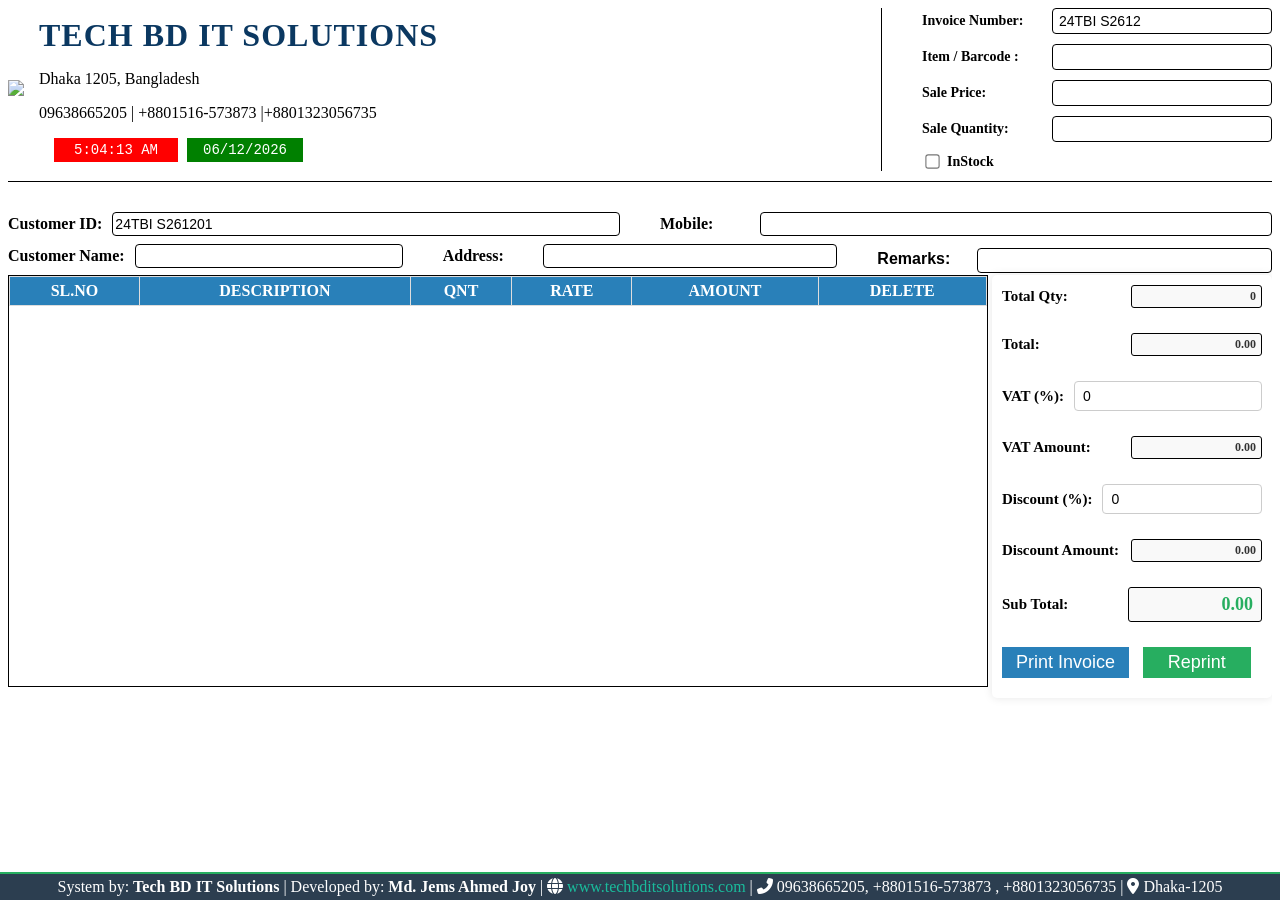
==== ColudPOS.html @ c6f478b1 "Update print statement from 'Hello' to 'Goodbye'" ====
<!DOCTYPE html>
<html lang="en">
<head>
<meta charset="UTF-8" />
<meta name="viewport" content="width=device-width, initial-scale=1" />
<title>Point of Sale</title>
<style>0
body {
  font-family: 'Segoe UI', Tahoma, Geneva, Verdana, sans-serif;
  margin: 20px 30px;
  background: #2980b;
  color: #2c3e50;
}
html, body {
  height: 100%;
  overflow: hidden; /* এটা যোগ করো */
}

  #header-section {
    display: flex;
    justify-content: space-between;
    border-bottom: 1px solid #000;
    padding-bottom:10px;
    margin-bottom: 30px;
  }
  /*  ✅⤵🔰Left: Company info  ✅⤵🔰*/

  #company-login {
  flex: 1 1 auto;
  display: flex;
  align-items: center;
  gap: 20px;
  font-family: 'Times New Roman', Arial, sans-serif;
  white-space: nowrap;
}

#company-login h2 {
  font-size: 32px;
  font-weight: 800;
  color: #0B3861; /* Dark blue tone */
  margin: 0 0 8px 0;
  text-transform: uppercase;
  letter-spacing: 1px;
}

#company-login .address {
  font-size: 18px;
  font-weight: 500;
  color: #2c3e50;
  margin-bottom: 6px;
}

#company-login .contacts {
  font-size: 16px;
  font-weight: 600;
  color: #2980b9;
}

/* ✅⤵🔰 Invoice Entry aligned right with label on left side  ✅⤵🔰*/

#invoice-entry {
  flex: 1 1 320px;
  max-width: 350px;
  font-size: 14px;
  padding-left: 40px; /* Pushes the section to the right */
  border-left: 1px solid #000;
}

.invoice-form-group {
  display: flex;
  align-items: center;
  margin-bottom: 10px;
}

.invoice-form-group label {
  min-width: 120px; /* Align labels */
  font-weight: 600;
  margin-right: 10px;
  white-space: nowrap;
}

.invoice-form-group input[type="text"],
.invoice-form-group input[type="number"] {
  flex: 1;
  padding:4px 6px;
  font-size: 14px;
  border-radius: 4px;
  border: 1px solid #000;
  box-sizing: border-box;
}

.invoice-checkbox {
  display: flex;
  align-items: center;
  margin-bottom: 0px;
  font-weight: 600;
}

.invoice-checkbox input[type="checkbox"] {
  margin-right: 8px;
  transform: scale(1.1);
  cursor: pointer;
}

  /*  ✅⤵🔰Main container changed to flex-direction: column ✅⤵🔰 */

  #main-content {
    display: flex;
    flex-direction: column; /* Change from row to column */
    gap: 30px;
  }

  /* ✅⤵🔰 Container for Products and Summary side by side ✅⤵🔰 */

  #products-summary {
    display: flex;
    gap: 4px;
  }

  /* ✅⤵🔰 Products Table styles ✅⤵🔰 */

  #product-table-section {
    flex: 1 1 500px;
    background: white;
    padding: 10px;
    box-shadow:20px rgba(0,0,0,0.1);
    border-radius: 5px;
  }
  #product-table-section h3 {
    margin-top: 0;
    color: #27ae60;
    margin-bottom: 15px;
  }
  table {
    width:100%;
    border-collapse: collapse;
  }
  table th, table td {
    border: 1px solid #ddd;
    padding: 8px;
    text-align: center;
  }
  table th {
    background: #2980b9;
    color: white;
    font-weight: 600;
  }
  .delete-btn {
    background: #e74c3c;
    color: white;
    border: none;
    padding: 5px 10px;
    border-radius: 3px;
    cursor: pointer;
  }
  .delete-btn:hover {
    background: #c0392b;
  }

  /* Summary Section */
#summary-section {
  flex: 1 1 200px;
  max-width: 260px;
  background: white;
  padding: 10px;
  box-shadow: 0 0 10px rgba(0,0,0,0.1);
  border-radius: 5px;
  font-size: 15px;
}

#summary-section h3 {
  margin-top: 0;
  color: #27ae60;
  margin-bottom: 20px;
  text-align: center;
}
footer {
  position: fixed;
  bottom: 0;
  left: 20px; /* বাম থেকে ২০ পিক্সেল দূরে */
  width: calc(100% - 40px); /* দুই পাশে মের্জিন রাখার জন্য */
  background: #eee;
  padding: 15px 20px;
  border-top: 10px solid #ccc;
  box-sizing: border-box;
  z-index: 1000;
  border-radius: 0px; /* চাইলে একটু rounded corner */
}

/* 🟩 Updated product-table-section with border like invoice box */
#product-table-section {
  flex: 1 1 500px;           /* ফ্লেক্স বেসিস এবং গ্রোউথ সেট */
  background-color: #fff;    /* হোয়াইট ব্যাকগ্রাউন্ড */
  padding: 0px;              /* প্যাডিং */
  border-radius: 0;          /* কোন রাউন্ডেড কর্নার নেই */
  border: 1px solid #000;    /* কালো বর্ডার */
  max-height: 410px;         /* ম্যাক্সিমাম হাইট ৪০০px */
  overflow-y: auto;          /* ভার্টিক্যাল স্ক্রল */
  position: relative;        /* পজিশন রিলেটিভ */
}

  #product-table-section thead th {
    position: sticky;
    top: 0;
    background-color: #2980b9;
    color: white;
    z-index: 1;
  }

  table {
    width: 100%;
    border-collapse: collapse;
  }

  table th, table td {
    border: 1px solid #ddd;
    padding: 5px;
    text-align: center;
  }


/* 🔹 Scroll Button Style */
#scrollButton {
  position: absolute;
  right: 5px;
  bottom: 5px;
  z-index: 5;
  background: #1abc9c;
  color: white;
  padding: 2px 4px;
  font-size: 12px;
  border: none;
  border-radius: 4px;
  cursor: pointer;
}

/*  ✅⤵🔰Label + value field inline like input ✅⤵🔰 */

.summary-row {
  display: flex;
  align-items: center;
  margin-bottom: 25px;
}

.summary-row label {
  flex: 1;
  font-weight: 600;
  margin-right: 10px;
  white-space: nowrap;
}

.summary-row .value-box {
  flex: 1;
  padding: 6px 8px;
  font-size: 14px;
  border-radius: 3px;
  border: 1px solid #000;
  background: #f9f9f9;
  text-align: right;
  font-weight: 600;
  color: #333;
}

.summary-row .value-box.total {
  font-size: 18px;
  color: #27ae60;
  font-weight: 700;
}

/* ✅⤵🔰 Inputs remain styled normally ✅⤵🔰 */

#summary-section input[type="number"] {
  width: 100%;
  padding: 6px 8px;
  font-size: 14px;
  border-radius: 4px;
  border: 1px solid #ccc;
  box-sizing: border-box;
}

</style>
</head>
<body>

<!-- ✅⤵🔰 Header Section: Company Info  ✅⤵🔰-->

<div id="header-section">

  <!--  ✅⤵🔰Left side: Company info  ✅⤵🔰-->

<div id="company-login" style="display: flex; align-items: center; gap: 15px;">
  
  <!--  ✅⤵🔰Logo Image  ✅⤵🔰-->
  <div id="company-logo">
    <img src="images/PosLogo.png" alt=" " style="height: 100px;">
  </div>

  <!--  ✅⤵🔰Company Info ✅⤵🔰 -->
  <div>
    <h2>TECH BD IT SOLUTIONS </h2>
    <p> Dhaka 1205, Bangladesh</p>
   <p> 09638665205 | +8801516-573873 |+8801323056735</p>
    

<!-- ✅  Date&Time ✅ -->

<span id="time" style="
  margin-left: 15px; 
  font-family: monospace; 
  font-size: 14px; 
  color: white; 
  background-color: red;
  padding: 4px 12px;
  border-radius: 0px;
  display: inline-block;
  min-width: 100px;
  text-align: center;
"></span>

<span id="date" style="
  margin-left: 5px; 
  font-family: monospace; 
  font-size: 14px; 
  color: white; 
  background-color: green;
  padding: 4px 8px;
  border-radius: 0px;
  display: inline-block;
  min-width: 100px;
  text-align: center;
"></span>

<!-- ✅ সময় ও তারিখ -->
<script>
  function updateClockDate() {
    const now = new Date();

    let hours = now.getHours();
    const minutes = now.getMinutes().toString().padStart(2, '0');
    const seconds = now.getSeconds().toString().padStart(2, '0');
    const ampm = hours >= 12 ? 'PM' : 'AM';

    hours = hours % 12;
    hours = hours ? hours : 12;

    const time = `${hours}:${minutes}:${seconds} ${ampm}`;
    const date = now.toLocaleDateString('en-GB');

    document.getElementById('time').textContent = time;
    document.getElementById('date').textContent = date;
  }

  setInterval(updateClockDate, 1000);
  updateClockDate();
</script>

</script>


  </div>
</div>

  <!--  ✅⤵🔰Right side: Invoice entry ✅⤵🔰 -->

<div id="invoice-entry">
  <div class="invoice-form-group">
    <label for="invoiceNumber">Invoice Number:</label>
    <input type="text" id="invoiceNumber" placeholder=" " />
  </div>

  <div class="invoice-form-group">
    <label for="itemBarcode">Item / Barcode :</label>
    <input type="text" id="itemBarcode" placeholder=" " />
  </div>

  <div class="invoice-form-group">
    <label for="salePrice">Sale Price:</label>
    <input type="number" id="salePrice" placeholder=" " min="0" step="0.01" />
  </div>

  <div class="invoice-form-group">
    <label for="saleQty">Sale Quantity:</label>
    <input type="number" id="saleQty" placeholder=" " min="1" step="1" />
  </div>
 <div class="invoice-checkbox">
  <input type="checkbox" id="InStock" />
    <label for="InStock">InStock </label>
  </div>
</div>
</div>

  <style>

  /*  ✅⤵🔰Container styling ✅⤵🔰 */
  #customer-info {
    max-width: 100%;
    background: white;
    padding: 20px;
    box-shadow: 0 0 10px rgba(0,0,0,0.1);
    border-radius: 5px;
    font-size: 14px;
  }

  #customer-info h3 {
    margin-top: 0;
    color: #27ae60;
    margin-bottom: 10px;
  }

  /*  ✅⤵🔰Row containing two fields ✅⤵🔰 */
  .customer-row {
    display: flex;
    gap: 40px;
    margin-bottom:2px;
  }

  /*  ✅⤵🔰Label + input side-by-side ✅⤵🔰 */
  .form-group-horizontal {
    display: flex;
    align-items: center;
    flex: 1;
  }

  .form-group-horizontal label {
    white-space: nowrap;
    margin-right: 10px;
    min-width: 90px; /* Adjust label width as needed */
    font-weight: 600;
  }

  .form-group-horizontal input[type="text"] {
    flex: 1;
    padding: 3px 2px;
    font-size: 14px;
    border-radius: 4px;
    border: 1px solid #000;
    box-sizing: border-box;
  }
</style>

  <div class="customer-row">
    <div class="form-group-horizontal">
      <label for="customerId">Customer ID:</label>
      <input type="text" id="customerId" placeholder="" />
    </div>
    <div class="form-group-horizontal">
      <label for="customerMobile">Mobile:</label>
      <input type="text" id="customerMobile" placeholder="" />
    </div>
  </div>

  <div class="customer-row">
    <div class="form-group-horizontal">
      <label for="customerName">Customer Name:</label>
      <input type="text" id="customerName" placeholder="" />
    </div>
    <div class="form-group-horizontal">
      <label for="customerAddress">Address:</label>
      <input type="text" id="customerAddress" placeholder="" />
    </div>

<!-- Remarks Input Box: Single Line Fixed -->

<div class="form-group-horizontal" style="margin-top: 10px; font-family: Arial, sans-serif;">
  <label for="remarks" style="display: block; font-weight: bold; margin-bottom: 3px;">Remarks:</label>
  <textarea 
    id="remarks" 
    rows="1" 
    placeholder=" " 
    style="width: 100%; 
           height: 25px; /* single line height */
           padding: 4px; 
           font-size: 15px; 
           border: 1px solid #000; 
           border-radius: 4px; 
           box-sizing: border-box; 
           resize: none; 
           overflow: hidden;"> 
  </textarea>
</div>
  </div>
    </div>
  </div>
</div>

  <!-- ✅⤵🔰 Container for Products and Summary side by side ✅⤵🔰 -->

  <div id="products-summary">
<!-- Products Table --> <div id="product-table-section">
      <table id="productTable">
        <thead>
          <tr>
            <th>SL.NO</th>
            <th>DESCRIPTION</th>
             <th>QNT</th>
            <th>RATE</th>
            <th>AMOUNT</th>
            <th>DELETE</th>
          </tr>
        </thead>
        <tbody>
          <!-- Product rows will be inserted here -->
        </tbody>
      </table>
    </div>

<!--  ✅⤵🔰Summary Section  ✅⤵🔰-->

<div id="summary-section">

  <div class="summary-row">
    <label>Total Qty:</label>
    <div id="totalQty" class="value-box small">0</div>
  </div>

  <div class="summary-row">
    <label>Total:</label>
    <div id="totalAmount" class="value-box small">0.00</div>
  </div>

  <div class="summary-row">
    <label for="vatInput">VAT (%):</label>
    <input type="number" id="vatInput" min="0" max="100" step="0.01" value="0" />
  </div>

  <div class="summary-row">
    <label>VAT Amount:</label>
    <div id="vatAmount" class="value-box small">0.00</div>
  </div>

  <div class="summary-row">
    <label for="discountPercent">Discount (%):</label>
    <input type="number" id="discountPercent" min="0" max="100" step="0.01" value="0" />
  </div>

  <div class="summary-row">
    <label>Discount Amount:</label>
    <div id="discountAmount" class="value-box small">0.00</div>
  </div>

  <div class="summary-row">
    <label>Sub Total:</label>
    <div id="SubTotal" class="value-box total">0.00</div>
  </div>


<!--  ✅⤵🔰InvoicePrint Section & Payment Method section ✅⤵🔰-->
<!--  ✅⤵🔰InvoicePrint Section & Payment Method section ✅⤵🔰-->

<button onclick="openPaymentPopup()" style="
    background: #2980b9;
    color: white;
    padding: 5px 14px;
    border: none;
    border-radius: 0px;
    font-size: 18px;
    cursor: pointer;
    margin-right: 10px;
  ">Print Invoice</button>

<script>

function openPaymentPopup() {
 const width = 560;
  const height = 480;
  const left = (screen.width / 2) - (width / 2);
  const top = (screen.height / 2) - (height / 2);
  const options = `width=${width},height=${height},top=${top},left=${left},resizable=no,scrollbars=no`;

  const totalAmount = document.getElementById('SubTotal')?.textContent.trim() || '0.00';

  const paymentOptions = [
    'Cash', 'BKash', 'Nagad', 'Rocket', 'Card',
    'Dutch-Bangla Bank', 'BRAC Bank', 'Islami Bank', 'City Bank', 'Standard Chartered Bank', 'DUE'
  ];

  const optionsHtml = paymentOptions.map(opt => `<div class="option" data-value="${opt}">${opt}</div>`).join('');

  const popupContent = `
    <html>
      <head>
        <meta charset="utf-8"/>
        <title>Payment Method</title>
        <style>
          body {
            font-family: 'Times New Roman', Times, serif;
            padding: 30px;
            text-align: center;
            background: #f9f9f9;
          }
          h3 {
            font-family: 'Times New Roman', Times, serif;
            font-size: 34px;
            font-weight: 900;
            color: #B22222;
            text-transform: uppercase;
            margin-bottom: 18px;
            letter-spacing: 1px;
          }
          .label {
            display: block;
            text-align: left;
            width: 90%;
            margin: 10px auto 5px;
            font-weight: bold;
            font-family: 'Times New Roman', Times, serif;
          }

          .custom-select {
            position: relative;
            width: 90%;
            margin: 0 auto 12px;
            user-select: none;
            font-size: 20px;
          }
          .select-trigger {
            background: #fff;
            border: 1px solid #ccc;
            border-radius: 5px;
            padding: 12px 14px;
            text-align: left;
            cursor: pointer;
            display: flex;
            justify-content: space-between;
            align-items: center;
            font-family: 'Times New Roman', Times, serif;
          }
          .select-trigger .placeholder {
            color: #666;
          }
          .select-arrow {
            margin-left: 10px;
            transition: transform .2s ease;
          }
          .custom-select.open .select-arrow {
            transform: rotate(180deg);
          }
          .options {
            position: absolute;
            left: 0;
            right: 0;
            top: calc(100% + 6px);
            background: #fff;
            border: 1px solid #ccc;
            border-radius: 5px;
            max-height: 180px;
            overflow-y: auto;
            box-shadow: 0 6px 18px rgba(0,0,0,0.1);
            z-index: 9999;
          }
          .option {
            padding: 10px 12px;
            cursor: pointer;
            text-align: left;
          }
          .option:hover {
            background: #f0f0f0;
          }

          input[type="text"], input[type="number"] {
            width: 90%;
            padding: 10px;
            font-size: 20px;
            margin-bottom: 12px;
            border: 1px solid #ccc;
            border-radius: 5px;
            font-family: 'Times New Roman', Times, serif;
          }

          button {
            background: #2c3e50;
            color: white;
            padding: 10px 25px;
            border: none;
            border-radius: 4px;
            font-size: 22px;
            cursor: pointer;
            transition: background 0.3s ease;
            font-family: 'Times New Roman', Times, serif;
          }
          button:hover {
            background: #34495e;
          }

          p.amount {
            font-size: 22px;
            margin-bottom: 12px;
          }
        </style>
      </head>
      <body>

        <h3>Payment Method</h3>
        <p class="amount"><strong>Invoice Amount:</strong> ${totalAmount}৳</p>
        <label class="label" for="paymentSelect">Payment Type</label>

        <div class="custom-select" id="customSelect">
          <div class="select-trigger" id="selectTrigger" tabindex="0" aria-haspopup="listbox" aria-expanded="false">
            <span class="placeholder">-- Select Payment Method --</span>
            <span class="select-arrow">▾</span>
          </div>
          <div class="options" id="optionsList" role="listbox" aria-hidden="true" style="display:none;">
            ${optionsHtml}
          </div>
        </div>

        <input type="hidden" id="paymentSelectValue" value="">

        <label class="label" for="cardNumber">Card Number</label>
        <input type="text" id="cardNumber" placeholder="Enter card number" maxlength="20" />

        <label class="label" for="manualAmount">Amount</label>
        <input type="number" id="manualAmount" placeholder="Enter amount" min="0" />

        <br/>
        <button onclick="confirmPayment()">OK</button>

        <script>
          (function(){
            const custom = document.getElementById('customSelect');
            const trigger = document.getElementById('selectTrigger');
            const optionsList = document.getElementById('optionsList');
            const hidden = document.getElementById('paymentSelectValue');

            function openSelect() {
              custom.classList.add('open');
              optionsList.style.display = 'block';
              optionsList.setAttribute('aria-hidden','false');
              trigger.setAttribute('aria-expanded','true');
            }
            function closeSelect() {
              custom.classList.remove('open');
              optionsList.style.display = 'none';
              optionsList.setAttribute('aria-hidden','true');
              trigger.setAttribute('aria-expanded','false');
            }

            trigger.addEventListener('click', (e) => {
              e.stopPropagation();
              if (custom.classList.contains('open')) closeSelect();
              else openSelect();
            });

            trigger.addEventListener('keydown', (e) => {
              if (e.key === 'Enter' || e.key === ' ') {
                e.preventDefault();
                if (custom.classList.contains('open')) closeSelect();
                else openSelect();
              } else if (e.key === 'Escape') {
                closeSelect();
              }
            });

            optionsList.addEventListener('click', function(e) {
              const opt = e.target.closest('.option');
              if (!opt) return;
              const val = opt.dataset.value;
              hidden.value = val;
              trigger.querySelector('.placeholder').textContent = val;
              closeSelect();
            });

            document.addEventListener('click', function(e) {
              if (!custom.contains(e.target)) {
                closeSelect();
              }
            });

            document.addEventListener('keydown', function(e) {
              if (e.key === 'Tab') {
                setTimeout(() => {
                  const active = document.activeElement;
                  if (!custom.contains(active)) {
                    closeSelect();
                  }
                }, 10);
              }
            });
          })();

          function confirmPayment() {
            const payment = document.getElementById('paymentSelectValue').value;
            const cardNumber = document.getElementById('cardNumber').value.trim();
            const manualAmount = document.getElementById('manualAmount').value.trim();

            if (!payment) {
              alert('Please select a payment method!');
              return;
            }

            if (window.opener && typeof window.opener.printInvoice === 'function') {
              window.opener.printInvoice(payment, cardNumber, manualAmount);
            } else {
              console.warn('Opener printInvoice function not found.');
            }
            window.close();
          }
        <\/script>
      </body>
    </html>
  `;

  const popup = window.open('', '', options);
  if (popup) {
    popup.document.open();
    popup.document.write(popupContent);
    popup.document.close();
  } else {
    alert('Popup blocked! Please allow popups for this site.');
  }
}

function printInvoice(paymentMethod, cardNumber, manualAmount) {
  const width = 600;
  const height = 700;
  const left = (screen.width / 2) - (width / 2);
  const top = (screen.height / 2) - (height / 2);
  const options = `width=${width},height=${height},top=${top},left=${left},resizable=yes,scrollbars=yes`;

  // ✅ Invoice & Customer Info
  const invoiceNumber = document.getElementById('invoiceNumber').value.trim() || 'N/A';
  const customerName = document.getElementById('customerName').value.trim() || '';
  const customerMobile = document.getElementById('customerMobile').value.trim() || '';
  const customerAddress = document.getElementById('customerAddress').value.trim() || '';

// ✅ Product Table Data with SL. NO
const rowsData = [];
const tableRows = document.querySelectorAll('#productTable tbody tr');

tableRows.forEach(row => {
  const description = row.querySelector('.description').textContent;
  const qty = row.querySelector('.qty').textContent;
  const rate = row.querySelector('.rate').textContent;
  const amount = row.querySelector('.amount').textContent;
  rowsData.push({ description, qty, rate, amount });
});

const rowsHTML = rowsData.map((r, index) => `
  <tr>
    <td>${index + 1}</td> <!-- SL. NO -->
    <td>${r.description}</td>
    <td>${r.qty}</td>
    <td>${r.rate}</td>
    <td>${r.amount}</td>
  </tr>
`).join('');


  // ✅ Summary Section Data
  const totalQty = document.getElementById('totalQty').textContent;
  const totalAmount = document.getElementById('totalAmount').textContent;
  const vatPercent = document.getElementById('vatInput').value || 0;
  const vatAmount = document.getElementById('vatAmount').textContent;
  const discountPercent = document.getElementById('discountPercent').value || 0;
  const discountAmount = document.getElementById('discountAmount').textContent;
  const subTotal = document.getElementById('SubTotal').textContent;

<!--  ✅⤵🔰InvoicePrint Section  ✅⤵🔰-->
  // ✅ HTML Template for Print Popup

  const invoiceContent = `
    <html>
      <head>
        <title>Invoice</title>
        <style>
        
/* 📝 Base Layout */

body {
  font-family: 'Times New Roman', Times, serif;
  padding: 20px;
  margin: 0;
}

.header {
  display: flex;
  justify-content: space-between;
  align-items: center;
  margin-bottom: 20px;
}

.header img {
  height: 100px;
}

table {
  width: 100%;
  border-collapse: collapse;
  margin-top: 0px;
}

table, th, td {
  border: 1px solid #333;
}

th, td {
  padding: 6px;
  text-align: center;
  font-size: 14px;
}

.summary {
  text-align: right;
  margin-top: 0px;
  font-size: 14px;
}
.summary p {
  margin: 3px 0;
}

.customer-info {
  margin-top: 10px;
  font-size: 14px;
}

/*  ✅⤵🔰 🧾POS Print Pages Styling  ✅⤵🔰 */

@media print {
  @page {
    size: auto;       /* A4 বা thermal printer — যা আছে সেটাই ব্যবহার করবে */
    margin: 5mm;      /* thermal printer এর জন্য margin ছোট */
  }
@media print and (max-width: 80mm) {
  .header-80mm {
    display: block !important;
  }
  .header-a4 {
    display: none !important;
  }
}

  html, body {
    width: auto;
    height: auto;
    margin: 0;
    padding: 0;
  }

  table {
    table-layout: auto;
    width: 100%;
    page-break-inside: avoid;
  }

  tr, td, th {
    page-break-inside: avoid;
    page-break-after: auto;
    white-space: normal;
    word-break: none;
  }

  table, th, td {
    font-size: 10px;
    padding: 0px;
  }

  .header img {
    height: 100px;
  }

  .customer-info, .payment-info, .summary {
    font-size: 12px;
  }
}

/*  ✅⤵🔰 🧾A4 Pages Styling  ✅⤵🔰 */

/* ✅ A4 print */
@media print and (min-width: 500px) {
  @page {
    size: A4;
    margin: 15mm;
  }

  html, body {
    width: auto;
    height: auto;
    margin: 0;
    padding: 0;
  }

  body {
    display: flex;
    flex-direction: column;
    min-height: 100vh; /* Footer সবসময় নিচে */
  }

  table {
    table-layout: auto;
    width: 100%;
    page-break-inside: avoid;
  }

  tr, td, th {
    page-break-inside: avoid;
    page-break-after: auto;
    white-space: normal;
    word-break: break-word;
  }

  .summary {
    margin-top: auto; /* Footer এর আগে সব content push */
  }

  .footer {
    margin-top: auto;
    border-top: 1px solid #000;
    font-size: 14px;
    text-align: center;
  }
}

/* ✅ 80mm thermal print - কোনো flex, natural flow */
@media print and (max-width: 500px) {
  body {
    display: block;
    min-height: auto;
  }

  .summary {
    margin-top: 0;
  }

  .footer {
    margin-top: 8px;
    font-size: 12px;
    border-top: 1px solid #000;
  }

  table {
    table-layout: auto;
    width: 100%;
  }
}


</style>
      </head>
      <body>

<!-- 🟦 A4 Header Version -->
<div class="header-a4" style="
  display: flex;
  justify-content: space-between;
  align-items: center;
  border-bottom: 2px solid #000;
  padding-bottom: 10px;
  margin-bottom: 15px;
">
  <!-- Company Info -->
  <div style="flex: 1;">
    <h2 style="margin: 0; font-size: 22px; font-weight: 800; color: #000;">
      TECH BD IT SOLUTIONS
    </h2>
    <p style="margin: 2px 0; font-size: 14px;">Elephant Road, Dhaka, Bangladesh</p>
    <p style="margin: 2px 0; font-size: 14px;">
     Call:  09638665205 | +8801516-573873 | +8801323056735
    </p>
    <p style="margin: 2px 0; font-size: 14px;">
      Web: www-tbdits.github.io/techbditsolutions.com
    </p>
    <p style="margin: 2px 0; font-size: 14px;">
      Email: info.techbditsolutions@gmail.com
    </p>
  </div>
  <!-- Logo -->
  <div style="text-align: right;">
    <img src="images/PosLogo.png" alt="Company Logo" style="height: 100px;">
  </div>
</div>


<!-- 🟨 80mm Header Version -->
<div class="header-80mm" style="
  text-align: center;
  font-family: 'Times New Roman', serif;
  margin-bottom: 8px;
  border-bottom: 1px solid #000;
  padding-bottom: 4px;
  display: none;
">
  <div style="margin-bottom: 4px;">
    <img src="images/PosLogo.png" alt="Logo" style="height: 60px;">
  </div>
  <div style="font-size: 12px; line-height: 1.2;">
    <strong style="font-size: 14px;">TECH BD IT SOLUTIONS</strong><br>
    Elephant Road, Dhaka, Bangladesh<br>
    Call: 09638665205, +8801516-573873 +8801323056735<br>
      Web: www-tbdits.github.io/techbditsolutions.com Email: info.techbditsolutions@gmail.com<br>

  </div>
</div>

     <!--  ✅⤵🔰Print Invoice No and Date& time  ✅⤵🔰-->   

    <div class="invoice-info">
  <p class="invoice-number">
    <strong>Invoice No:</strong> ${invoiceNumber}
  </p>
  <p class="invoice-date">
    <strong>Invoice Date:</strong> ${new Date().toLocaleDateString('en-GB')} ${new Date().toLocaleTimeString('en-GB', { hour12: false })}
  </p>
</div>

<style>
  .invoice-info p {
    margin: 0;
    font-family: 'Times New Roman', Times, serif;
    font-size: 14px;
    font-weight: bold;
  }

  /* 80mm thermal printer: এক লাইনে nicely aligned */
  @media print and (max-width: 80mm) {
    .invoice-info {
      display: flex;
      justify-content: space-between; /* বাম-ডান alignment */
      align-items: center;
      width: 100%;
    }
    .invoice-info p {
      display: inline-block;
      margin: 0;
    }
  }
</style>


        <!-- ✅⤵🔰Customer & Payment Info: Side by Side✅⤵🔰 -->
<div class="invoice-info">
  <!-- Left: Customer Info -->
  <div class="customer-info">
    <h3>INVOICE TO:</h3>
    <p><strong>Name:</strong> ${customerName}</p>
    <p><strong>Mobile:</strong> ${customerMobile}</p>
    <p><strong>Address:</strong> ${customerAddress}</p>
  </div>

  <!-- Right: Payment Info -->
  <div class="payment-info">
    <h3>PAYMENT INFORMATION</h3>
    <p>Mohammad Jems Ahmed </p>
    <p>Tech BD IT Solutions</p>
    <p><strong>Account:</strong> ${paymentMethod}</p>
  </div>
</div>

<style>
.invoice-info {
  display: flex;
  justify-content: space-between;
  flex-wrap: nowrap;
  margin-top: 0px;
}

.customer-info, .payment-info {
  flex: 1;
  min-width: 0;
}

.payment-info {
  text-align: right;
}

/* A4 প্রিন্ট */
@media print and (min-width: 500px) {
  .invoice-info {
    flex-direction: row;
  }
  .payment-info {
    font-size: 14px; /* normal font */
  }
}

/* 80mm প্রিন্ট */
@media print and (max-width: 500px) {
  .invoice-info {
    flex-direction: row;
  }
  .customer-info {
    width: 60%;
  }
  .payment-info {
    width: 40%;
    text-align: right;
    font-size: 10px; /* ছোট font 80mm এর জন্য */
  }
}
</style>


        <!-- ✅⤵🔰Product Table ✅⤵🔰-->
        <table>
          <thead>
            <tr>
              <th>Sl.No</th>
              <th>Description</th>
              <th>Qnt</th>
              <th>Rate</th>
              <th>Amount</th>
            </tr>
          </thead>
          <tbody>
            ${rowsHTML}
          </tbody>
        </table>

        <!-- ✅⤵🔰Summary Block ✅⤵🔰-->
        <div class="summary">
          <p><strong>Total Qty:</strong> ${totalQty}</p>
          <p><strong>Total:</strong> ${totalAmount}৳</p>
          <p><strong>VAT (%):</strong> ${vatPercent}%</p>
          <p><strong>VAT Amount:</strong> ${vatAmount}৳</p>
          <p><strong>Discount (%):</strong> ${discountPercent}%</p>
          <p><strong>Discount Amount:</strong> ${discountAmount}৳</p>
          <hr>
          <p style="font-size: 16px;"><strong>Sub Total:</strong> ${subTotal}৳</p>
        </div>

       <!-- ✅⤵🔰Payment Info ✅⤵🔰-->

<div style="margin-top: 0px; font-size: 14px; padding: 0px; border: 0px solid; border-radius: 8px;">
  ${
    (document.getElementById('remarks')?.value.trim() || '') 
      ? `<p style="font-weight: bold; color: #000;">Remarks: ${document.getElementById('remarks').value}</p>` 
      : ''
  }
  ${
    paymentMethod || cardNumber || manualAmount
      ? `<p><strong>Payment Info:</strong> ${paymentMethod || ''}</p>
         ${cardNumber ? `<p><strong>Card No:</strong> ${cardNumber}</p>` : ''}
         ${manualAmount ? `<p><strong>Amount Paid:</strong> ৳${manualAmount}</p>` : ''}
         <p style="color: black; font-weight: bold; margin-top: 5px;">
           ${
             paymentMethod === 'DUE' 
             ? 'Payment is pending.' 
             : 'Payment has been received.'
           }
         </p>

         <!-- ✅ Thank You + Signature এক লাইনে -->
         <div class="thank-signature-line" style="display: flex; justify-content: space-between; align-items: center; margin-top: 8px;">
            <p style="color: black; font-weight: bold; margin: 0;">
              Thank you For Service with Tech bd it Solutions.  
            </p>
            <div class="signature-block" style="text-align: center; width: 180px; margin-left: 10px;">
              <div style="border-top: 1px solid #000; width: 100%; margin-bottom: 5px;"></div>
              <p style="margin: 0; font-weight: bold; font-size: 13px;">Authorized Signature</p>
            </div>
         </div>`
      : `<p style="color: #000;"><strong>No Payment Info Provided</strong></p>`
  }
</div>

<style>
  /* ✅ 80mm Thermal Print এ Signature ব্লক লুকাবে */
  @media print and (max-width: 80mm) {
    .signature-block {
      display: none !important;
    }
    .thank-signature-line {
      justify-content: center !important; /* Signature না থাকলে Thank you center এ যাবে */
    }
  }
</style>

<!-- Footer: Single Line Company Info --> 
<div style="margin-top: 8px; padding-top: 10px; border-top: 1px solid #000; font-size: 16px; text-align: center; color: #000000; font-family: 'Times New Roman', Times, serif; font-weight: bold;">
  <p style="margin: 0; font-weight: bold;">
    System By: Tech bd it solutions | Phone: 09638665205  +8801516-573873 | +8801323056735 | Email: info.techbditsolutions@gmail.com | www-tbdits.github.io/techbditsolutions.com | Elephant Road, Dhaka, Bangladesh.
  </p>
</div>

<script>
          window.onload = function() { window.print(); }
        <\/script>
      </body>
    </html>
  `;

const printWindow = window.open('', '', options);
if (printWindow) {
  printWindow.document.open();
  printWindow.document.write(invoiceContent);
  printWindow.document.close();
  printWindow.focus();

  let printConfirmed = false;

  // print event
  printWindow.onafterprint = function() {
    if (printConfirmed) {
      printWindow.close();
      window.location.reload(); // শুধু print confirm হলে
    } else {
      printWindow.close(); // cancel করলে close হবে
    }
  };

  // wait for images to load before print
  printWindow.onload = function() {
    setTimeout(() => {
      printConfirmed = true;
      printWindow.print();
    }, 300); // 0 থেকে 300ms delay করলে image load হয়ে যাবে
  };

} else {
  alert('Popup blocked! Please allow popups for this site.');
}


}
</script>

<!--  ✅⤵🔰Reprint Section  ✅⤵🔰-->

<button onclick="reprintInvoice()" style="
    background: #27ae60;
    color: white;
    padding: 5px 14px;
    border: none;
    border-radius: 0px;
    font-size: 18px;
    cursor: pointer;
    width: 108px;             /* বাটন বড় করা */
    text-align: center;         /* টেক্সট center হবে */
    margin-bottom: 10px;      /* নিচে spacing */
  "> Reprint</button>
</div>

<style>
  /* ছোট করে দেওয়া value-box */
  .value-box.small {
    font-size: 12px;
    padding: 3px 5px;
    min-width: 60px;
  }

  /* summary-section h3 */
  #summary-section h3 {
    margin-bottom: 15px;
    text-align: center;
    font-weight: 600;
    color: #27ae60;
  }
</style>

<script>
  function reprintInvoice() {
    alert("Reprint feature is under development, or you can load last invoice from local storage.");
    // ভবিষ্যতে এখানে localStorage থেকে আগের ইনভয়েস ডেটা নিয়ে প্রিন্ট ফাংশন তৈরি করতে পারেন।
    // অথবা ব্যাকএন্ড থেকে ডেটা নিয়ে এসে শো করিয়ে প্রিন্ট করতে পারেন।
  }
</script>

<script>
// 🔸 Scroll to bottom of product table
function scrollToBottom() {
  const section = document.getElementById('product-table-section');
  section.scrollTop = section.scrollHeight;
}



// ✅ Update inside add-row function
function addRowToTable(description, rate, qty) {
  const amount = rate * qty;
  const tr = document.createElement('tr');
  const slNo = productTableBody.children.length + 1;

  tr.innerHTML = `
    <td>${slNo}</td>
    <td class="description">${description}</td>
    <td class="qty">${qty}</td>
    <td class="rate">${rate.toFixed(2)}</td>
    <td class="amount">${amount.toFixed(2)}</td>
    <td><button class="delete-btn">Delete</button></td>
  `;
  productTableBody.appendChild(tr);
  tr.querySelector('.delete-btn').addEventListener('click', function (e) {
    deleteRow(e);
    updateRowCount(); // ✅ Update count after delete
  });

  updateSummary();
  updateRowCount(); // ✅ Update count after add
}

  // Get references
  const itemBarcodeInput = document.getElementById('itemBarcode');
  const salePriceInput = document.getElementById('salePrice');
  const saleQtyInput = document.getElementById('saleQty');
  const invoiceNumberInput = document.getElementById('invoiceNumber');
  const productTableBody = document.querySelector('#productTable tbody');

  const totalQtyElem = document.getElementById('totalQty');
  const totalAmountElem = document.getElementById('totalAmount');
  const vatPercentInput = document.getElementById('vatInput');
  const vatAmountElem = document.getElementById('vatAmount');
  const discountPercentInput = document.getElementById('discountPercent');
  const discountAmountElem = document.getElementById('discountAmount');
  const subTotalElem = document.getElementById('SubTotal');

<!--  ✅⤵🔰Auto-generate Invoice Number (Random + Timestamp  ✅⤵🔰-->
<!--  ✅⤵🔰Auto-generate Invoice Number (Random + Timestamp  ✅⤵🔰-->

function generateInvoiceNumber() {
  const now = new Date();
  const yearShort = String(now.getFullYear()).slice(-2); // last 2 digits of year
  const month = String(now.getMonth() + 1).padStart(2, '0'); // current month 01-12
  const invoiceNumberInput = document.getElementById('invoiceNumber');

  // Custom Format: 24INV<YY>T BIS<MM>
  const inv = `24TBI S${yearShort}${month}`;

  invoiceNumberInput.value = inv;
}

// Run on page load
generateInvoiceNumber();

<!--  ✅⤵🔰Auto-generate CustomerID  ✅⤵🔰-->

   function generateCustomerID() {
    const prefix = "24TBI S";

    const now = new Date();
    const yearShort = String(now.getFullYear()).slice(2); // 2025 → 25
    const month = String(now.getMonth() + 1).padStart(2, "0"); // 1 → 01

    // 🔥 Auto Increase 2-digit number (local storage)
    let serial = localStorage.getItem("tbiSerial");

    if (!serial) {
      serial = 1;
    } else {
      serial = parseInt(serial) + 1;
    }

    localStorage.setItem("tbiSerial", serial);
    const serial2digit = String(serial).padStart(2, "0");
    const finalID = `${prefix}${yearShort}${month}${serial2digit}`;
    document.getElementById("customerId").value = finalID;
  }

  generateCustomerID();


  // ✅ Update Summary: Qty, Amount
  function updateSummary() {
    let totalQty = 0;
    let totalAmount = 0;

    productTableBody.querySelectorAll('tr').forEach(row => {
      const qty = parseFloat(row.querySelector('.qty').textContent) || 0;
      const amount = parseFloat(row.querySelector('.amount').textContent) || 0;
      totalQty += qty;
      totalAmount += amount;
    });

    totalQtyElem.textContent = totalQty;
    totalAmountElem.textContent = totalAmount.toFixed(2);
    updateDiscountAndSubTotal();
  }

  // ✅ Update VAT, Discount and Subtotal
  function updateDiscountAndSubTotal() {
    const total = parseFloat(totalAmountElem.textContent) || 0;
    const vatPercent = parseFloat(vatPercentInput.value) || 0;
    const vatAmount = (total * vatPercent) / 100;
    const discountPercent = parseFloat(discountPercentInput.value) || 0;
    const discountAmount = (total * discountPercent) / 100;
    const subTotal = total + vatAmount - discountAmount;

    vatAmountElem.textContent = vatAmount.toFixed(2);
    discountAmountElem.textContent = discountAmount.toFixed(2);
    subTotalElem.textContent = subTotal.toFixed(2);
  }

  // ✅ Delete row
  function deleteRow(event) {
    const btn = event.target;
    const row = btn.closest('tr');
    row.remove();
    updateSummary();
  }

  // ✅ Keyboard navigation & double Enter on quantity
  itemBarcodeInput.addEventListener('keydown', function(e) {
    if (e.key === 'Enter') {
      e.preventDefault();
      salePriceInput.focus();
    }
  });

  salePriceInput.addEventListener('keydown', function(e) {
    if (e.key === 'Enter') {
      e.preventDefault();
      saleQtyInput.focus();
    }
  });

  let qtyEnterCount = 0;
  saleQtyInput.addEventListener('keydown', function(e) {
    if (e.key === 'Enter') {
      e.preventDefault();
      qtyEnterCount++;

      if (qtyEnterCount === 2) {
        qtyEnterCount = 0;

        const description = itemBarcodeInput.value.trim();
        const rate = parseFloat(salePriceInput.value);
        const qty = parseInt(saleQtyInput.value);

        if (!description || isNaN(rate) || isNaN(qty) || qty < 1) return;

        const amount = rate * qty;
        const tr = document.createElement('tr');
        const slNo = productTableBody.children.length + 1;

        tr.innerHTML = `
          <td>${slNo}</td>
          <td class="description">${description}</td>
          <td class="qty">${qty}</td>
          <td class="rate">${rate.toFixed(2)}</td>
          <td class="amount">${amount.toFixed(2)}</td>
          <td><button class="delete-btn">Delete</button></td>
        `;
        productTableBody.appendChild(tr);
        tr.querySelector('.delete-btn').addEventListener('click', deleteRow);

        itemBarcodeInput.value = '';
        salePriceInput.value = '';
        saleQtyInput.value = '';
        itemBarcodeInput.focus();

        updateSummary();
      }
    } else {
      qtyEnterCount = 0; // reset if any other key
    }
  });

  // ✅ Update VAT, discount/subtotal on input change
  vatPercentInput.addEventListener('input', updateDiscountAndSubTotal);
  discountPercentInput.addEventListener('input', updateDiscountAndSubTotal);
</script>
<script>
  // 👉 Enter press: Summary Fields (VAT, Discount %)
  document.getElementById('vatInput').addEventListener('keydown', function(e) {
    if (e.key === 'Enter') {
      e.preventDefault();
      document.getElementById('discountPercent').focus();
    }
  });

  document.getElementById('discountPercent').addEventListener('keydown', function(e) {
    if (e.key === 'Enter') {
      e.preventDefault();
      // Optional: Go to Customer ID field or anything else
      document.getElementById('customerId').focus();
    }
  });

  // 👉 Enter press: Customer Info Fields (chain focus)
  document.getElementById('customerId').addEventListener('keydown', function(e) {
    if (e.key === 'Enter') {
      e.preventDefault();
      document.getElementById('customerMobile').focus();
    }
  });

  document.getElementById('customerMobile').addEventListener('keydown', function(e) {
    if (e.key === 'Enter') {
      e.preventDefault();
      document.getElementById('customerName').focus();
    }
  });

  document.getElementById('customerName').addEventListener('keydown', function(e) {
    if (e.key === 'Enter') {
      e.preventDefault();
      document.getElementById('customerAddress').focus();
    }
  });

  document.getElementById('customerAddress').addEventListener('keydown', function(e) {
    if (e.key === 'Enter') {
      e.preventDefault();
      document.getElementById('itemBarcode').focus(); // goes back to item input
    }
  });
</script>


<!-- 🔻 Simple One-Line Footer 🔻 -->
<link rel="stylesheet" href="https://cdnjs.cloudflare.com/ajax/libs/font-awesome/6.4.0/css/all.min.css" />

<footer style="
  background: #2c3e50;
  color: white;
  padding: 4px 10px;
  font-size: 16px;
  text-align: center;
  margin-top: 5px;
  border-top: 2px solid #27ae60;
  width: 100%;
  left: 0;
  right: 0;
  bottom: 0;
">
  <span>System by: <strong>Tech BD IT Solutions</strong></span> | 
  <span>Developed by: <strong>Md. Jems Ahmed Joy</strong></span> |
  
  <i class="fas fa-globe"></i> 
  <a href="https://www-tbdits.github.io/techbditsolutions.com" target="_blank" style="
    color: #1abc9c; 
    text-decoration: none;
  ">www.techbditsolutions.com</a> |
  
  <i class="fas fa-phone-alt"></i> 09638665205, +8801516-573873 , +8801323056735 |
  
  <i class="fas fa-map-marker-alt"></i> Dhaka-1205
</footer>
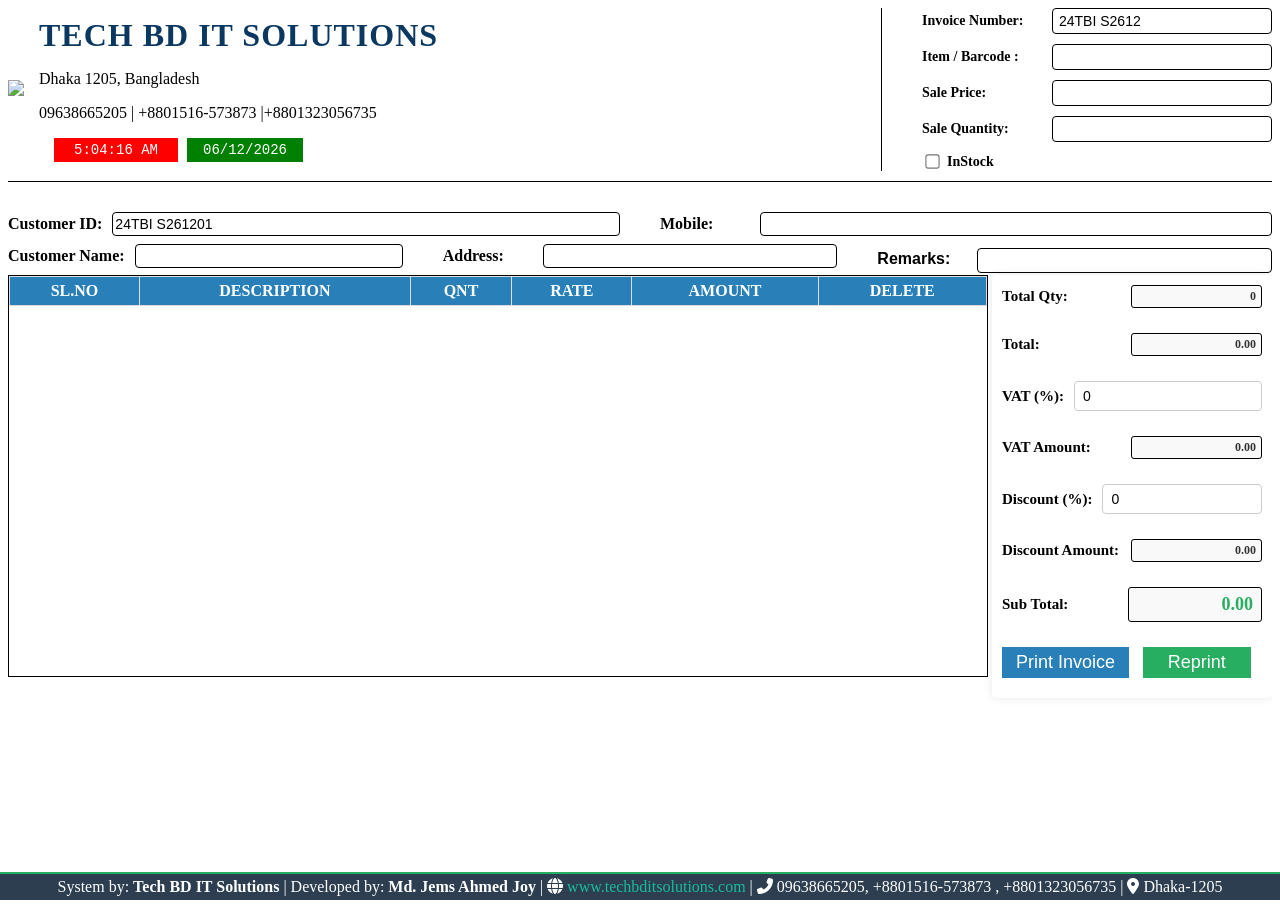
==== commit 7beb3181: "Update ColudPOS.html" ====
--- a/ColudPOS.html
+++ b/ColudPOS.html
@@ -194,7 +194,7 @@
   padding: 0px;              /* প্যাডিং */
   border-radius: 0;          /* কোন রাউন্ডেড কর্নার নেই */
   border: 1px solid #000;    /* কালো বর্ডার */
-  max-height: 410px;         /* ম্যাক্সিমাম হাইট ৪০০px */
+  max-height: 400px;         /* ম্যাক্সিমাম হাইট ৪০০px */
   overflow-y: auto;          /* ভার্টিক্যাল স্ক্রল */
   position: relative;        /* পজিশন রিলেটিভ */
 }
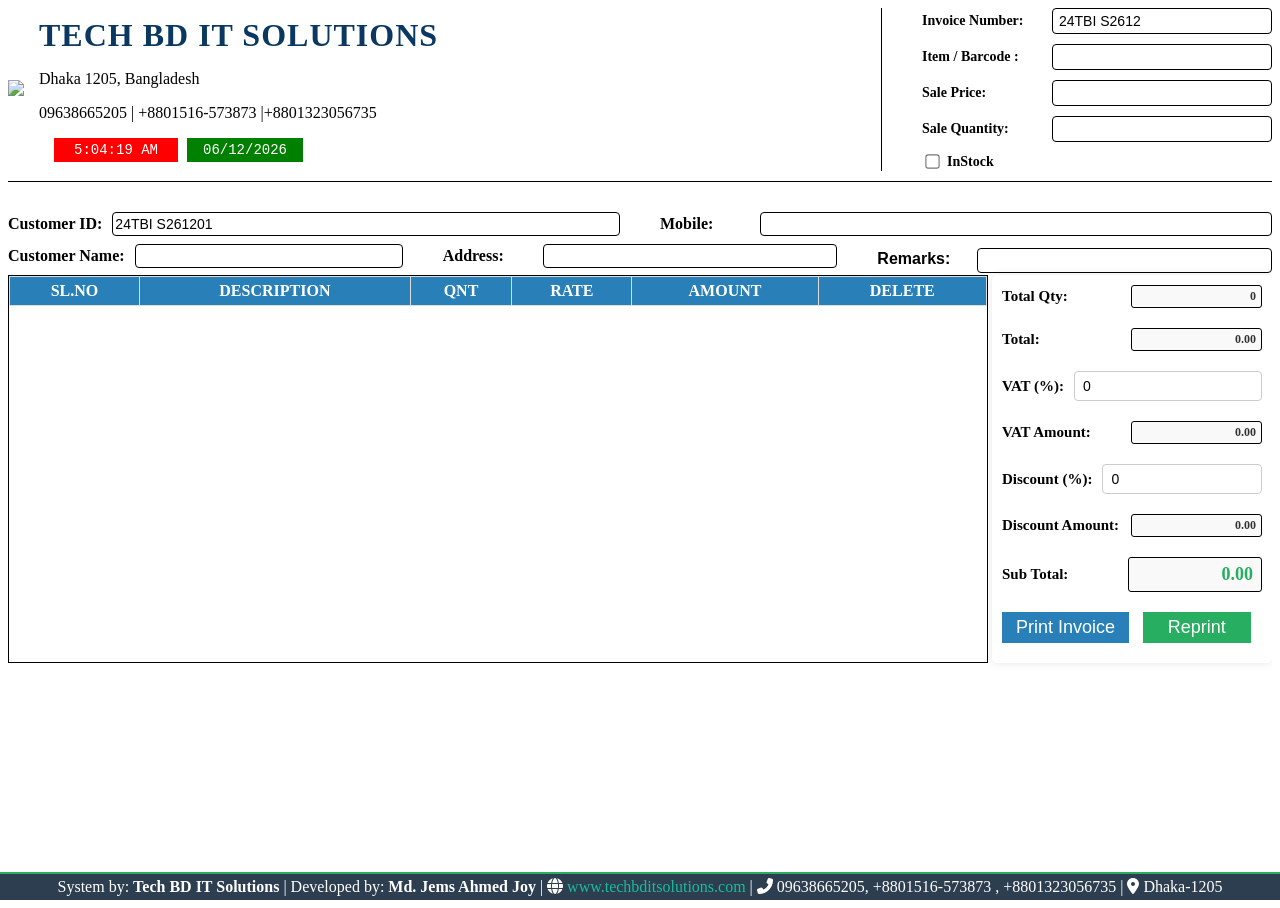
==== commit baf65d2d: "Update ColudPOS.html" ====
--- a/ColudPOS.html
+++ b/ColudPOS.html
@@ -239,7 +239,7 @@
 .summary-row {
   display: flex;
   align-items: center;
-  margin-bottom: 25px;
+  margin-bottom: 20px;
 }
 
 .summary-row label {
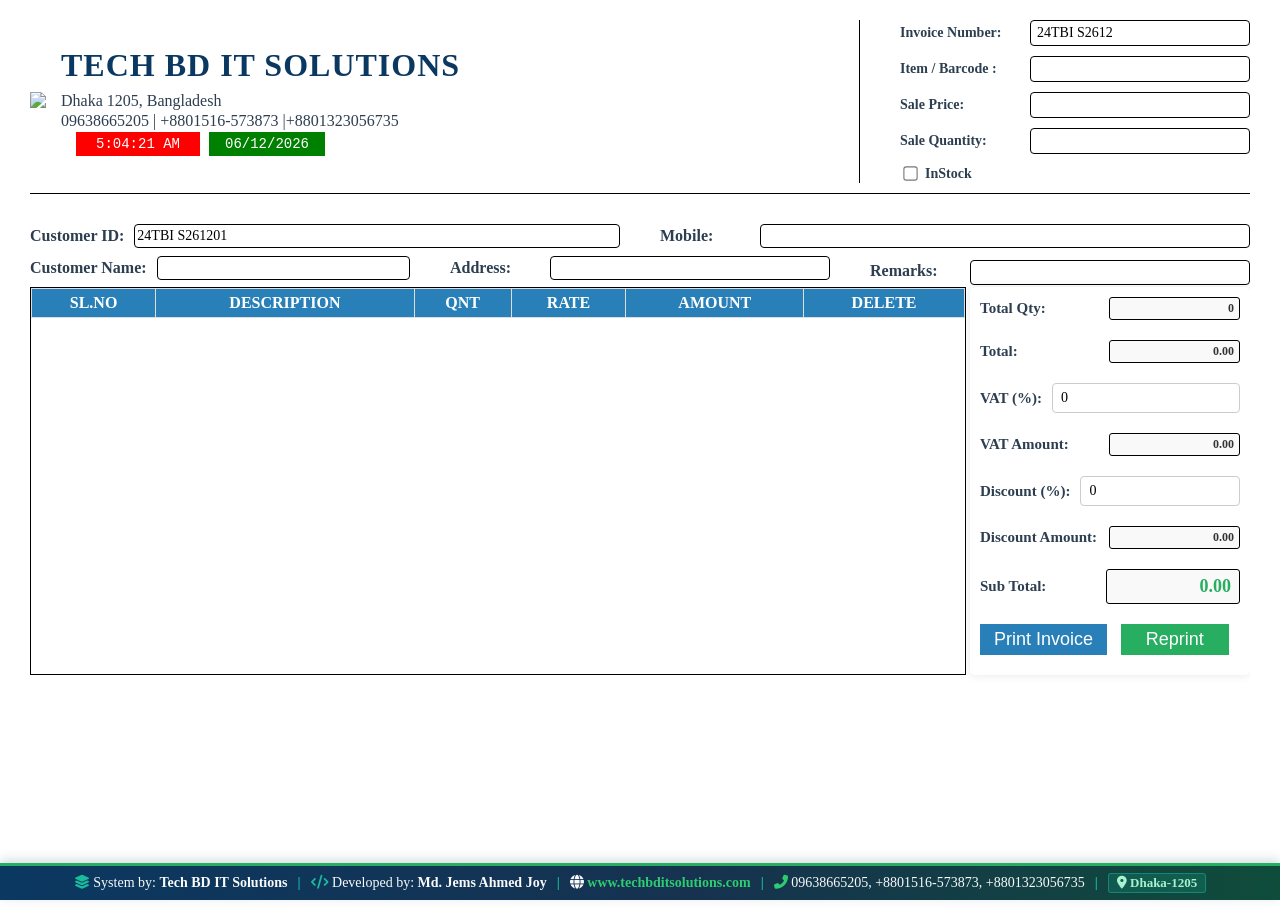
==== commit 23d592b5: "Update ColudPOS.html" ====
--- a/ColudPOS.html
+++ b/ColudPOS.html
@@ -4,16 +4,16 @@
 <meta charset="UTF-8" />
 <meta name="viewport" content="width=device-width, initial-scale=1" />
 <title>Point of Sale</title>
-<style>0
+<style>
 body {
   font-family: 'Segoe UI', Tahoma, Geneva, Verdana, sans-serif;
   margin: 20px 30px;
-  background: #2980b;
+  background: white;
   color: #2c3e50;
 }
 html, body {
   height: 100%;
-  overflow: hidden; /* এটা যোগ করো */
+  overflow: hidden;
 }
 
   #header-section {
@@ -23,7 +23,6 @@
     padding-bottom:10px;
     margin-bottom: 30px;
   }
-  /*  ✅⤵🔰Left: Company info  ✅⤵🔰*/
 
   #company-login {
   flex: 1 1 auto;
@@ -37,10 +36,16 @@
 #company-login h2 {
   font-size: 32px;
   font-weight: 800;
-  color: #0B3861; /* Dark blue tone */
+  color: #0B3861;
   margin: 0 0 8px 0;
   text-transform: uppercase;
   letter-spacing: 1px;
+}
+
+#company-login p {
+  margin: 2px 0;
+  font-size: 16px;
+  color: #2c3e50;
 }
 
 #company-login .address {
@@ -56,14 +61,13 @@
   color: #2980b9;
 }
 
-/* ✅⤵🔰 Invoice Entry aligned right with label on left side  ✅⤵🔰*/
-
 #invoice-entry {
   flex: 1 1 320px;
   max-width: 350px;
   font-size: 14px;
-  padding-left: 40px; /* Pushes the section to the right */
+  padding-left: 40px;
   border-left: 1px solid #000;
+ font-family: 'Times New Roman', Times, serif;
 }
 
 .invoice-form-group {
@@ -73,7 +77,7 @@
 }
 
 .invoice-form-group label {
-  min-width: 120px; /* Align labels */
+  min-width: 120px;
   font-weight: 600;
   margin-right: 10px;
   white-space: nowrap;
@@ -84,6 +88,7 @@
   flex: 1;
   padding:4px 6px;
   font-size: 14px;
+  font-family: 'Times New Roman', Times, serif;
   border-radius: 4px;
   border: 1px solid #000;
   box-sizing: border-box;
@@ -102,22 +107,16 @@
   cursor: pointer;
 }
 
-  /*  ✅⤵🔰Main container changed to flex-direction: column ✅⤵🔰 */
-
   #main-content {
     display: flex;
-    flex-direction: column; /* Change from row to column */
+    flex-direction: column;
     gap: 30px;
   }
-
-  /* ✅⤵🔰 Container for Products and Summary side by side ✅⤵🔰 */
 
   #products-summary {
     display: flex;
     gap: 4px;
   }
-
-  /* ✅⤵🔰 Products Table styles ✅⤵🔰 */
 
   #product-table-section {
     flex: 1 1 500px;
@@ -134,6 +133,7 @@
   table {
     width:100%;
     border-collapse: collapse;
+   font-family: 'Times New Roman', Times, serif;
   }
   table th, table td {
     border: 1px solid #ddd;
@@ -157,7 +157,6 @@
     background: #c0392b;
   }
 
-  /* Summary Section */
 #summary-section {
   flex: 1 1 200px;
   max-width: 260px;
@@ -166,6 +165,7 @@
   box-shadow: 0 0 10px rgba(0,0,0,0.1);
   border-radius: 5px;
   font-size: 15px;
+font-family: 'Times New Roman', Times, serif;
 }
 
 #summary-section h3 {
@@ -174,29 +174,65 @@
   margin-bottom: 20px;
   text-align: center;
 }
-footer {
+
+/* Smart Footer Styling */
+#smart-footer {
   position: fixed;
   bottom: 0;
-  left: 20px; /* বাম থেকে ২০ পিক্সেল দূরে */
-  width: calc(100% - 40px); /* দুই পাশে মের্জিন রাখার জন্য */
-  background: #eee;
-  padding: 15px 20px;
-  border-top: 10px solid #ccc;
+  left: 0;
+  right: 0;
+  width: 100%;
+  background: linear-gradient(90deg, #0B3861 0%, #16324F 55%, #0f4c3a 100%);
+  color: #f8fafc;
+  padding: 7px 18px;
+  font-size: 14px;
+  font-family: 'Times New Roman', Times, serif;
+  border-top: 3px solid #27ae60;
+  box-shadow: 0 -3px 12px rgba(11, 56, 97, 0.18);
   box-sizing: border-box;
   z-index: 1000;
-  border-radius: 0px; /* চাইলে একটু rounded corner */
-}
-
-/* 🟩 Updated product-table-section with border like invoice box */
+  display: flex;
+  align-items: center;
+  justify-content: center;
+  flex-wrap: wrap;
+  gap: 10px;
+}
+
+#smart-footer .footer-sep {
+  color: #1abc9c;
+  font-weight: 700;
+}
+
+#smart-footer .footer-badge {
+  background: rgba(26, 188, 156, 0.18);
+  border: 1px solid rgba(26, 188, 156, 0.45);
+  color: #a7f3d0;
+  padding: 1px 8px;
+  border-radius: 3px;
+  font-size: 13px;
+  font-weight: 600;
+}
+
+#smart-footer a {
+  color: #2ecc71;
+  text-decoration: none;
+  font-weight: 600;
+}
+
+#smart-footer a:hover {
+  color: #a7f3d0;
+  text-decoration: underline;
+}
+
 #product-table-section {
-  flex: 1 1 500px;           /* ফ্লেক্স বেসিস এবং গ্রোউথ সেট */
-  background-color: #fff;    /* হোয়াইট ব্যাকগ্রাউন্ড */
-  padding: 0px;              /* প্যাডিং */
-  border-radius: 0;          /* কোন রাউন্ডেড কর্নার নেই */
-  border: 1px solid #000;    /* কালো বর্ডার */
-  max-height: 400px;         /* ম্যাক্সিমাম হাইট ৪০০px */
-  overflow-y: auto;          /* ভার্টিক্যাল স্ক্রল */
-  position: relative;        /* পজিশন রিলেটিভ */
+  flex: 1 1 500px;
+  background-color: #fff;
+  padding: 0px;
+  border-radius: 0;
+  border: 1px solid #000;
+  max-height: 400px;
+  overflow-y: auto;
+  position: relative;
 }
 
   #product-table-section thead th {
@@ -218,8 +254,6 @@
     text-align: center;
   }
 
-
-/* 🔹 Scroll Button Style */
 #scrollButton {
   position: absolute;
   right: 5px;
@@ -234,8 +268,6 @@
   cursor: pointer;
 }
 
-/*  ✅⤵🔰Label + value field inline like input ✅⤵🔰 */
-
 .summary-row {
   display: flex;
   align-items: center;
@@ -267,17 +299,110 @@
   font-weight: 700;
 }
 
-/* ✅⤵🔰 Inputs remain styled normally ✅⤵🔰 */
-
 #summary-section input[type="number"] {
   width: 100%;
   padding: 6px 8px;
   font-size: 14px;
+font-family: 'Times New Roman', Times, serif;
   border-radius: 4px;
   border: 1px solid #ccc;
   box-sizing: border-box;
 }
 
+/* In-page Reprint Popup over the code */
+#reprintPopupOverlay {
+  display: none;
+  position: fixed;
+  inset: 0;
+  background: rgba(11, 56, 97, 0.35);
+  z-index: 6000;
+  justify-content: center;
+  align-items: center;
+}
+
+#reprintPopupCard {
+  background: #ffffff;
+  color: #2c3e50;
+font-family: 'Times New Roman', Times, serif;
+  width: 340px;
+  padding: 16px 18px;
+  border: 1px solid #0B3861;
+  border-top: 4px solid #27ae60;
+  border-radius: 5px;
+  box-shadow: 0 10px 28px rgba(0, 0, 0, 0.25);
+  text-align: center;
+}
+
+#reprintPopupCard h4 {
+  margin: 0 0 10px 0;
+  font-size: 18px;
+  font-weight: 700;
+  color: #0B3861;
+}
+
+#reprintRecentLine {
+  font-size: 13px;
+  margin-bottom: 10px;
+  padding: 6px 8px;
+  background: #f4f8fb;
+  border: 1px solid #cbd5e1;
+  border-radius: 4px;
+  color: #2c3e50;
+}
+
+#reprintRecentValue {
+  font-weight: 700;
+  color: #27ae60;
+  cursor: pointer;
+  text-decoration: underline;
+}
+
+#reprintNumberInput {
+  width: 100%;
+  padding: 6px 8px;
+  font-size: 14px;
+  font-family: 'Times New Roman', Times, serif;
+  border: 1px solid #000;
+  border-radius: 4px;
+  box-sizing: border-box;
+  margin-bottom: 12px;
+}
+
+.reprint-btn-row {
+  display: flex;
+  justify-content: center;
+  gap: 8px;
+}
+
+#reprintGoBtn {
+  background: #27ae60;
+  color: #fff;
+  border: none;
+  padding: 6px 16px;
+  font-size: 14px;
+  font-weight: 600;
+  border-radius: 3px;
+  cursor: pointer;
+}
+
+#reprintGoBtn:hover {
+  background: #219150;
+}
+
+#reprintCloseBtn {
+  background: #e74c3c;
+  color: #fff;
+  border: none;
+  padding: 6px 16px;
+  font-size: 14px;
+  font-weight: 600;
+  border-radius: 3px;
+  cursor: pointer;
+}
+
+#reprintCloseBtn:hover {
+  background: #c0392b;
+}
 </style>
 </head>
 <body>
@@ -289,7 +414,7 @@
   <!--  ✅⤵🔰Left side: Company info  ✅⤵🔰-->
 
 <div id="company-login" style="display: flex; align-items: center; gap: 15px;">
-  
+
   <!--  ✅⤵🔰Logo Image  ✅⤵🔰-->
   <div id="company-logo">
     <img src="images/PosLogo.png" alt=" " style="height: 100px;">
@@ -300,15 +425,15 @@
     <h2>TECH BD IT SOLUTIONS </h2>
     <p> Dhaka 1205, Bangladesh</p>
    <p> 09638665205 | +8801516-573873 |+8801323056735</p>
-    
+
 
 <!-- ✅  Date&Time ✅ -->
 
 <span id="time" style="
-  margin-left: 15px; 
-  font-family: monospace; 
-  font-size: 14px; 
-  color: white; 
+  margin-left: 15px;
+  font-family: monospace;
+  font-size: 14px;
+  color: white;
   background-color: red;
   padding: 4px 12px;
   border-radius: 0px;
@@ -318,10 +443,10 @@
 "></span>
 
 <span id="date" style="
-  margin-left: 5px; 
-  font-family: monospace; 
-  font-size: 14px; 
-  color: white; 
+  margin-left: 5px;
+  font-family: monospace;
+  font-size: 14px;
+  color: white;
   background-color: green;
   padding: 4px 8px;
   border-radius: 0px;
@@ -354,9 +479,6 @@
   updateClockDate();
 </script>
 
-</script>
-
-
   </div>
 </div>
 
@@ -370,7 +492,8 @@
 
   <div class="invoice-form-group">
     <label for="itemBarcode">Item / Barcode :</label>
-    <input type="text" id="itemBarcode" placeholder=" " />
+    <input type="text" id="itemBarcode" placeholder=" " list="firestoreProductList" autocomplete="off" />
+    <datalist id="firestoreProductList"></datalist>
   </div>
 
   <div class="invoice-form-group">
@@ -390,8 +513,6 @@
 </div>
 
   <style>
-
-  /*  ✅⤵🔰Container styling ✅⤵🔰 */
   #customer-info {
     max-width: 100%;
     background: white;
@@ -407,14 +528,13 @@
     margin-bottom: 10px;
   }
 
-  /*  ✅⤵🔰Row containing two fields ✅⤵🔰 */
   .customer-row {
     display: flex;
     gap: 40px;
     margin-bottom:2px;
-  }
-
-  /*  ✅⤵🔰Label + input side-by-side ✅⤵🔰 */
+  font-family: 'Times New Roman', Times, serif;
+  }
+
   .form-group-horizontal {
     display: flex;
     align-items: center;
@@ -424,7 +544,7 @@
   .form-group-horizontal label {
     white-space: nowrap;
     margin-right: 10px;
-    min-width: 90px; /* Adjust label width as needed */
+    min-width: 90px;
     font-weight: 600;
   }
 
@@ -432,6 +552,7 @@
     flex: 1;
     padding: 3px 2px;
     font-size: 14px;
+font-family: 'Times New Roman', Times, serif;
     border-radius: 4px;
     border: 1px solid #000;
     box-sizing: border-box;
@@ -459,34 +580,29 @@
       <input type="text" id="customerAddress" placeholder="" />
     </div>
 
-<!-- Remarks Input Box: Single Line Fixed -->
-
-<div class="form-group-horizontal" style="margin-top: 10px; font-family: Arial, sans-serif;">
+<div class="form-group-horizontal" style="margin-top: 10px; font-family: 'Times New Roman', Times, serif, sans-serif;">
   <label for="remarks" style="display: block; font-weight: bold; margin-bottom: 3px;">Remarks:</label>
-  <textarea 
-    id="remarks" 
-    rows="1" 
-    placeholder=" " 
-    style="width: 100%; 
-           height: 25px; /* single line height */
-           padding: 4px; 
-           font-size: 15px; 
-           border: 1px solid #000; 
-           border-radius: 4px; 
-           box-sizing: border-box; 
-           resize: none; 
-           overflow: hidden;"> 
+  <textarea
+    id="remarks"
+    rows="1"
+    placeholder=" "
+    style="width: 100%;
+           height: 25px;
+           padding: 4px;
+           font-size: 15px;
+           border: 1px solid #000;
+           border-radius: 4px;
+           box-sizing: border-box;
+           resize: none;
+           overflow: hidden;">
   </textarea>
 </div>
   </div>
-    </div>
-  </div>
-</div>
 
   <!-- ✅⤵🔰 Container for Products and Summary side by side ✅⤵🔰 -->
 
   <div id="products-summary">
-<!-- Products Table --> <div id="product-table-section">
+    <div id="product-table-section">
       <table id="productTable">
         <thead>
           <tr>
@@ -499,7 +615,6 @@
           </tr>
         </thead>
         <tbody>
-          <!-- Product rows will be inserted here -->
         </tbody>
       </table>
     </div>
@@ -543,8 +658,6 @@
     <div id="SubTotal" class="value-box total">0.00</div>
   </div>
 
-
-<!--  ✅⤵🔰InvoicePrint Section & Payment Method section ✅⤵🔰-->
 <!--  ✅⤵🔰InvoicePrint Section & Payment Method section ✅⤵🔰-->
 
 <button onclick="openPaymentPopup()" style="
@@ -558,7 +671,38 @@
     margin-right: 10px;
   ">Print Invoice</button>
 
+<button onclick="reprintInvoice()" style="
+    background: #27ae60;
+    color: white;
+    padding: 5px 14px;
+    border: none;
+    border-radius: 0px;
+    font-size: 18px;
+    cursor: pointer;
+    width: 108px;
+    text-align: center;
+    margin-bottom: 10px;
+  "> Reprint</button>
+</div>
+
+<!-- In-page Reprint Popup over the code -->
+<div id="reprintPopupOverlay">
+  <div id="reprintPopupCard">
+    <h4>Reprint Invoice</h4>
+    <div id="reprintRecentLine">
+      Recent Invoice No: <span id="reprintRecentValue" title="Click to use">N/A</span>
+    </div>
+    <input type="text" id="reprintNumberInput" placeholder="Enter Invoice Number" autocomplete="off" />
+    <div class="reprint-btn-row">
+      <button type="button" id="reprintGoBtn">Print</button>
+      <button type="button" id="reprintCloseBtn">Close</button>
+    </div>
+  </div>
+</div>
+
 <script>
+window.firebaseProducts = [];
+window.recentInvoiceNumber = '';
 
 function openPaymentPopup() {
  const width = 560;
@@ -778,7 +922,7 @@
             });
           })();
 
-          function confirmPayment() {
+          async function confirmPayment() {
             const payment = document.getElementById('paymentSelectValue').value;
             const cardNumber = document.getElementById('cardNumber').value.trim();
             const manualAmount = document.getElementById('manualAmount').value.trim();
@@ -788,7 +932,9 @@
               return;
             }
 
-            if (window.opener && typeof window.opener.printInvoice === 'function') {
+            if (window.opener && typeof window.opener.saveAndPrintInvoice === 'function') {
+              await window.opener.saveAndPrintInvoice(payment, cardNumber, manualAmount);
+            } else if (window.opener && typeof window.opener.printInvoice === 'function') {
               window.opener.printInvoice(payment, cardNumber, manualAmount);
             } else {
               console.warn('Opener printInvoice function not found.');
@@ -810,43 +956,40 @@
   }
 }
 
-function printInvoice(paymentMethod, cardNumber, manualAmount) {
-  const width = 600;
-  const height = 700;
-  const left = (screen.width / 2) - (width / 2);
-  const top = (screen.height / 2) - (height / 2);
-  const options = `width=${width},height=${height},top=${top},left=${left},resizable=yes,scrollbars=yes`;
-
-  // ✅ Invoice & Customer Info
+function collectInvoicePayload(paymentMethod, cardNumber, manualAmount) {
+  const now = new Date();
+  const dateStr = now.toLocaleDateString('en-GB');
+  const timeStr = now.toLocaleTimeString('en-GB', { hour12: false });
+  const invoiceDateCombined = `${dateStr} ${timeStr}`;
+
   const invoiceNumber = document.getElementById('invoiceNumber').value.trim() || 'N/A';
+  const customerId = document.getElementById('customerId').value.trim() || '';
   const customerName = document.getElementById('customerName').value.trim() || '';
   const customerMobile = document.getElementById('customerMobile').value.trim() || '';
   const customerAddress = document.getElementById('customerAddress').value.trim() || '';
-
-// ✅ Product Table Data with SL. NO
-const rowsData = [];
-const tableRows = document.querySelectorAll('#productTable tbody tr');
-
-tableRows.forEach(row => {
-  const description = row.querySelector('.description').textContent;
-  const qty = row.querySelector('.qty').textContent;
-  const rate = row.querySelector('.rate').textContent;
-  const amount = row.querySelector('.amount').textContent;
-  rowsData.push({ description, qty, rate, amount });
-});
-
-const rowsHTML = rowsData.map((r, index) => `
-  <tr>
-    <td>${index + 1}</td> <!-- SL. NO -->
-    <td>${r.description}</td>
-    <td>${r.qty}</td>
-    <td>${r.rate}</td>
-    <td>${r.amount}</td>
-  </tr>
-`).join('');
-
-
-  // ✅ Summary Section Data
+  const remarks = document.getElementById('remarks')?.value.trim() || '';
+  const inStock = Boolean(document.getElementById('InStock')?.checked);
+
+  const rowsData = [];
+  const items = [];
+  const tableRows = document.querySelectorAll('#productTable tbody tr');
+
+  tableRows.forEach((row, index) => {
+    const description = row.querySelector('.description').textContent;
+    const qty = row.querySelector('.qty').textContent;
+    const rate = row.querySelector('.rate').textContent;
+    const amount = row.querySelector('.amount').textContent;
+
+    rowsData.push({ description, qty, rate, amount });
+    items.push({
+      slNo: index + 1,
+      description: description.trim(),
+      qty: parseInt(qty, 10) || 0,
+      rate: parseFloat(rate) || 0,
+      amount: parseFloat(amount) || 0
+    });
+  });
+
   const totalQty = document.getElementById('totalQty').textContent;
   const totalAmount = document.getElementById('totalAmount').textContent;
   const vatPercent = document.getElementById('vatInput').value || 0;
@@ -855,16 +998,76 @@
   const discountAmount = document.getElementById('discountAmount').textContent;
   const subTotal = document.getElementById('SubTotal').textContent;
 
-<!--  ✅⤵🔰InvoicePrint Section  ✅⤵🔰-->
-  // ✅ HTML Template for Print Popup
-
-  const invoiceContent = `
+  const firestoreDoc = {
+    invoiceNumber,
+    customerId,
+    customerName,
+    customerMobile,
+    customerAddress,
+    date: dateStr,
+    time: timeStr,
+    invoiceDate: invoiceDateCombined,
+    totalQty: parseInt(totalQty, 10) || 0,
+    totalAmount: parseFloat(totalAmount) || 0,
+    vatPercent: parseFloat(vatPercent) || 0,
+    vatAmount: parseFloat(vatAmount) || 0,
+    discountPercent: parseFloat(discountPercent) || 0,
+    discountAmount: parseFloat(discountAmount) || 0,
+    subTotal: parseFloat(subTotal) || 0,
+    paymentSelectValue: paymentMethod || '',
+    cardNumber: cardNumber || '',
+    manualAmount: manualAmount !== '' ? (parseFloat(manualAmount) || 0) : (parseFloat(subTotal) || 0),
+    remarks,
+    inStock,
+    items,
+    createdAtMs: Date.now()
+  };
+
+  const viewData = {
+    invoiceNumber,
+    invoiceDate: invoiceDateCombined,
+    customerName,
+    customerMobile,
+    customerAddress,
+    paymentMethod,
+    cardNumber,
+    manualAmount,
+    remarks,
+    rowsData,
+    totalQty,
+    totalAmount,
+    vatPercent,
+    vatAmount,
+    discountPercent,
+    discountAmount,
+    subTotal
+  };
+
+  return { firestoreDoc, viewData };
+}
+
+function renderInvoiceHtml(view) {
+  const rowsHTML = (view.rowsData || []).map((r, index) => `
+    <tr>
+      <td>${index + 1}</td>
+      <td>${r.description}</td>
+      <td>${r.qty}</td>
+      <td>${r.rate}</td>
+      <td>${r.amount}</td>
+    </tr>
+  `).join('');
+
+  const paymentMethod = view.paymentMethod || '';
+  const cardNumber = view.cardNumber || '';
+  const manualAmount = view.manualAmount || '';
+  const remarksText = view.remarks || '';
+  const invoiceDateText = view.invoiceDate || `${new Date().toLocaleDateString('en-GB')} ${new Date().toLocaleTimeString('en-GB', { hour12: false })}`;
+
+  return `
     <html>
       <head>
         <title>Invoice</title>
         <style>
-        
-/* 📝 Base Layout */
 
 body {
   font-family: 'Times New Roman', Times, serif;
@@ -913,12 +1116,10 @@
   font-size: 14px;
 }
 
-/*  ✅⤵🔰 🧾POS Print Pages Styling  ✅⤵🔰 */
-
 @media print {
   @page {
-    size: auto;       /* A4 বা thermal printer — যা আছে সেটাই ব্যবহার করবে */
-    margin: 5mm;      /* thermal printer এর জন্য margin ছোট */
+    size: auto;
+    margin: 5mm;
   }
 @media print and (max-width: 80mm) {
   .header-80mm {
@@ -963,9 +1164,6 @@
   }
 }
 
-/*  ✅⤵🔰 🧾A4 Pages Styling  ✅⤵🔰 */
-
-/* ✅ A4 print */
 @media print and (min-width: 500px) {
   @page {
     size: A4;
@@ -982,7 +1180,7 @@
   body {
     display: flex;
     flex-direction: column;
-    min-height: 100vh; /* Footer সবসময় নিচে */
+    min-height: 100vh;
   }
 
   table {
@@ -999,7 +1197,7 @@
   }
 
   .summary {
-    margin-top: auto; /* Footer এর আগে সব content push */
+    margin-top: auto;
   }
 
   .footer {
@@ -1010,7 +1208,6 @@
   }
 }
 
-/* ✅ 80mm thermal print - কোনো flex, natural flow */
 @media print and (max-width: 500px) {
   body {
     display: block;
@@ -1033,12 +1230,10 @@
   }
 }
 
-
 </style>
       </head>
       <body>
 
-<!-- 🟦 A4 Header Version -->
 <div class="header-a4" style="
   display: flex;
   justify-content: space-between;
@@ -1047,7 +1242,6 @@
   padding-bottom: 10px;
   margin-bottom: 15px;
 ">
-  <!-- Company Info -->
   <div style="flex: 1;">
     <h2 style="margin: 0; font-size: 22px; font-weight: 800; color: #000;">
       TECH BD IT SOLUTIONS
@@ -1063,14 +1257,11 @@
       Email: info.techbditsolutions@gmail.com
     </p>
   </div>
-  <!-- Logo -->
   <div style="text-align: right;">
     <img src="images/PosLogo.png" alt="Company Logo" style="height: 100px;">
   </div>
 </div>
 
-
-<!-- 🟨 80mm Header Version -->
 <div class="header-80mm" style="
   text-align: center;
   font-family: 'Times New Roman', serif;
@@ -1087,18 +1278,15 @@
     Elephant Road, Dhaka, Bangladesh<br>
     Call: 09638665205, +8801516-573873 +8801323056735<br>
       Web: www-tbdits.github.io/techbditsolutions.com Email: info.techbditsolutions@gmail.com<br>
-
   </div>
 </div>
 
-     <!--  ✅⤵🔰Print Invoice No and Date& time  ✅⤵🔰-->   
-
-    <div class="invoice-info">
+<div class="invoice-info">
   <p class="invoice-number">
-    <strong>Invoice No:</strong> ${invoiceNumber}
+    <strong>Invoice No:</strong> ${view.invoiceNumber || 'N/A'}
   </p>
   <p class="invoice-date">
-    <strong>Invoice Date:</strong> ${new Date().toLocaleDateString('en-GB')} ${new Date().toLocaleTimeString('en-GB', { hour12: false })}
+    <strong>Invoice Date:</strong> ${invoiceDateText}
   </p>
 </div>
 
@@ -1110,11 +1298,10 @@
     font-weight: bold;
   }
 
-  /* 80mm thermal printer: এক লাইনে nicely aligned */
   @media print and (max-width: 80mm) {
     .invoice-info {
       display: flex;
-      justify-content: space-between; /* বাম-ডান alignment */
+      justify-content: space-between;
       align-items: center;
       width: 100%;
     }
@@ -1125,18 +1312,14 @@
   }
 </style>
 
-
-        <!-- ✅⤵🔰Customer & Payment Info: Side by Side✅⤵🔰 -->
 <div class="invoice-info">
-  <!-- Left: Customer Info -->
   <div class="customer-info">
     <h3>INVOICE TO:</h3>
-    <p><strong>Name:</strong> ${customerName}</p>
-    <p><strong>Mobile:</strong> ${customerMobile}</p>
-    <p><strong>Address:</strong> ${customerAddress}</p>
-  </div>
-
-  <!-- Right: Payment Info -->
+    <p><strong>Name:</strong> ${view.customerName || ''}</p>
+    <p><strong>Mobile:</strong> ${view.customerMobile || ''}</p>
+    <p><strong>Address:</strong> ${view.customerAddress || ''}</p>
+  </div>
+
   <div class="payment-info">
     <h3>PAYMENT INFORMATION</h3>
     <p>Mohammad Jems Ahmed </p>
@@ -1162,17 +1345,15 @@
   text-align: right;
 }
 
-/* A4 প্রিন্ট */
 @media print and (min-width: 500px) {
   .invoice-info {
     flex-direction: row;
   }
   .payment-info {
-    font-size: 14px; /* normal font */
-  }
-}
-
-/* 80mm প্রিন্ট */
+    font-size: 14px;
+  }
+}
+
 @media print and (max-width: 500px) {
   .invoice-info {
     flex-direction: row;
@@ -1183,46 +1364,41 @@
   .payment-info {
     width: 40%;
     text-align: right;
-    font-size: 10px; /* ছোট font 80mm এর জন্য */
+    font-size: 10px;
   }
 }
 </style>
 
-
-        <!-- ✅⤵🔰Product Table ✅⤵🔰-->
-        <table>
-          <thead>
-            <tr>
-              <th>Sl.No</th>
-              <th>Description</th>
-              <th>Qnt</th>
-              <th>Rate</th>
-              <th>Amount</th>
-            </tr>
-          </thead>
-          <tbody>
-            ${rowsHTML}
-          </tbody>
-        </table>
-
-        <!-- ✅⤵🔰Summary Block ✅⤵🔰-->
-        <div class="summary">
-          <p><strong>Total Qty:</strong> ${totalQty}</p>
-          <p><strong>Total:</strong> ${totalAmount}৳</p>
-          <p><strong>VAT (%):</strong> ${vatPercent}%</p>
-          <p><strong>VAT Amount:</strong> ${vatAmount}৳</p>
-          <p><strong>Discount (%):</strong> ${discountPercent}%</p>
-          <p><strong>Discount Amount:</strong> ${discountAmount}৳</p>
-          <hr>
-          <p style="font-size: 16px;"><strong>Sub Total:</strong> ${subTotal}৳</p>
-        </div>
-
-       <!-- ✅⤵🔰Payment Info ✅⤵🔰-->
+<table>
+  <thead>
+    <tr>
+      <th>Sl.No</th>
+      <th>Description</th>
+      <th>Qnt</th>
+      <th>Rate</th>
+      <th>Amount</th>
+    </tr>
+  </thead>
+  <tbody>
+    ${rowsHTML}
+  </tbody>
+</table>
+
+<div class="summary">
+  <p><strong>Total Qty:</strong> ${view.totalQty}</p>
+  <p><strong>Total:</strong> ${view.totalAmount}৳</p>
+  <p><strong>VAT (%):</strong> ${view.vatPercent}%</p>
+  <p><strong>VAT Amount:</strong> ${view.vatAmount}৳</p>
+  <p><strong>Discount (%):</strong> ${view.discountPercent}%</p>
+  <p><strong>Discount Amount:</strong> ${view.discountAmount}৳</p>
+  <hr>
+  <p style="font-size: 16px;"><strong>Sub Total:</strong> ${view.subTotal}৳</p>
+</div>
 
 <div style="margin-top: 0px; font-size: 14px; padding: 0px; border: 0px solid; border-radius: 8px;">
   ${
-    (document.getElementById('remarks')?.value.trim() || '') 
-      ? `<p style="font-weight: bold; color: #000;">Remarks: ${document.getElementById('remarks').value}</p>` 
+    remarksText
+      ? `<p style="font-weight: bold; color: #000;">Remarks: ${remarksText}</p>`
       : ''
   }
   ${
@@ -1232,16 +1408,15 @@
          ${manualAmount ? `<p><strong>Amount Paid:</strong> ৳${manualAmount}</p>` : ''}
          <p style="color: black; font-weight: bold; margin-top: 5px;">
            ${
-             paymentMethod === 'DUE' 
-             ? 'Payment is pending.' 
+             paymentMethod === 'DUE'
+             ? 'Payment is pending.'
              : 'Payment has been received.'
            }
          </p>
 
-         <!-- ✅ Thank You + Signature এক লাইনে -->
          <div class="thank-signature-line" style="display: flex; justify-content: space-between; align-items: center; margin-top: 8px;">
             <p style="color: black; font-weight: bold; margin: 0;">
-              Thank you For Service with Tech bd it Solutions.  
+              Thank you For Service with Tech bd it Solutions.
             </p>
             <div class="signature-block" style="text-align: center; width: 180px; margin-left: 10px;">
               <div style="border-top: 1px solid #000; width: 100%; margin-bottom: 5px;"></div>
@@ -1253,91 +1428,141 @@
 </div>
 
 <style>
-  /* ✅ 80mm Thermal Print এ Signature ব্লক লুকাবে */
   @media print and (max-width: 80mm) {
     .signature-block {
       display: none !important;
     }
     .thank-signature-line {
-      justify-content: center !important; /* Signature না থাকলে Thank you center এ যাবে */
+      justify-content: center !important;
     }
   }
 </style>
 
-<!-- Footer: Single Line Company Info --> 
 <div style="margin-top: 8px; padding-top: 10px; border-top: 1px solid #000; font-size: 16px; text-align: center; color: #000000; font-family: 'Times New Roman', Times, serif; font-weight: bold;">
   <p style="margin: 0; font-weight: bold;">
     System By: Tech bd it solutions | Phone: 09638665205  +8801516-573873 | +8801323056735 | Email: info.techbditsolutions@gmail.com | www-tbdits.github.io/techbditsolutions.com | Elephant Road, Dhaka, Bangladesh.
   </p>
 </div>
 
-<script>
-          window.onload = function() { window.print(); }
-        <\/script>
       </body>
     </html>
   `;
-
-const printWindow = window.open('', '', options);
-if (printWindow) {
-  printWindow.document.open();
-  printWindow.document.write(invoiceContent);
-  printWindow.document.close();
-  printWindow.focus();
-
-  let printConfirmed = false;
-
-  // print event
-  printWindow.onafterprint = function() {
-    if (printConfirmed) {
-      printWindow.close();
-      window.location.reload(); // শুধু print confirm হলে
-    } else {
-      printWindow.close(); // cancel করলে close হবে
+}
+
+function openPrintPopup(invoiceContent, shouldReload = false) {
+  const width = 600;
+  const height = 700;
+  const left = (screen.width / 2) - (width / 2);
+  const top = (screen.height / 2) - (height / 2);
+  const options = `width=${width},height=${height},top=${top},left=${left},resizable=yes,scrollbars=yes`;
+
+  const printWindow = window.open('', '', options);
+  if (printWindow) {
+    printWindow.document.open();
+    printWindow.document.write(invoiceContent);
+    printWindow.document.close();
+    printWindow.focus();
+
+    let printConfirmed = false;
+
+    printWindow.onafterprint = function() {
+      if (printConfirmed) {
+        printWindow.close();
+        if (shouldReload) {
+          window.location.reload();
+        }
+      } else {
+        printWindow.close();
+      }
+    };
+
+    printWindow.onload = function() {
+      setTimeout(() => {
+        printConfirmed = true;
+        printWindow.print();
+      }, 300);
+    };
+
+  } else {
+    alert('Popup blocked! Please allow popups for this site.');
+  }
+}
+
+function printInvoice(paymentMethod, cardNumber, manualAmount) {
+  const { viewData } = collectInvoicePayload(paymentMethod, cardNumber, manualAmount);
+  const invoiceContent = renderInvoiceHtml(viewData);
+  openPrintPopup(invoiceContent, true);
+}
+
+function reprintInvoice() {
+  const overlay = document.getElementById('reprintPopupOverlay');
+  const recentEl = document.getElementById('reprintRecentValue');
+  const inputEl = document.getElementById('reprintNumberInput');
+  const goBtn = document.getElementById('reprintGoBtn');
+  const closeBtn = document.getElementById('reprintCloseBtn');
+
+  const recentNo = window.recentInvoiceNumber || '';
+  recentEl.textContent = recentNo || 'N/A';
+  inputEl.value = recentNo;
+
+  overlay.style.display = 'flex';
+  inputEl.focus();
+  inputEl.select();
+
+  recentEl.onclick = function() {
+    if (window.recentInvoiceNumber) {
+      inputEl.value = window.recentInvoiceNumber;
+      inputEl.focus();
     }
   };
 
-  // wait for images to load before print
-  printWindow.onload = function() {
-    setTimeout(() => {
-      printConfirmed = true;
-      printWindow.print();
-    }, 300); // 0 থেকে 300ms delay করলে image load হয়ে যাবে
+  function closePopup() {
+    overlay.style.display = 'none';
+  }
+
+  async function runReprint() {
+    const val = inputEl.value.trim();
+    if (!val) {
+      alert('Please enter an Invoice Number.');
+      return;
+    }
+    closePopup();
+    if (typeof window.printInvoiceByNumberFromFirebase === 'function') {
+      await window.printInvoiceByNumberFromFirebase(val);
+    }
+  }
+
+  goBtn.onclick = runReprint;
+  closeBtn.onclick = closePopup;
+  inputEl.onkeydown = function(e) {
+    if (e.key === 'Enter') {
+      e.preventDefault();
+      runReprint();
+    } else if (e.key === 'Escape') {
+      closePopup();
+    }
   };
 
-} else {
-  alert('Popup blocked! Please allow popups for this site.');
-}
-
-
+  if (typeof window.refreshRecentInvoiceFromFirebase === 'function') {
+    window.refreshRecentInvoiceFromFirebase().then((latest) => {
+      if (latest) {
+        recentEl.textContent = latest;
+        if (!inputEl.value.trim()) {
+          inputEl.value = latest;
+        }
+      }
+    }).catch(() => {});
+  }
 }
 </script>
 
-<!--  ✅⤵🔰Reprint Section  ✅⤵🔰-->
-
-<button onclick="reprintInvoice()" style="
-    background: #27ae60;
-    color: white;
-    padding: 5px 14px;
-    border: none;
-    border-radius: 0px;
-    font-size: 18px;
-    cursor: pointer;
-    width: 108px;             /* বাটন বড় করা */
-    text-align: center;         /* টেক্সট center হবে */
-    margin-bottom: 10px;      /* নিচে spacing */
-  "> Reprint</button>
-</div>
-
 <style>
-  /* ছোট করে দেওয়া value-box */
   .value-box.small {
     font-size: 12px;
     padding: 3px 5px;
     min-width: 60px;
   }
 
-  /* summary-section h3 */
   #summary-section h3 {
     margin-bottom: 15px;
     text-align: center;
@@ -1347,23 +1572,11 @@
 </style>
 
 <script>
-  function reprintInvoice() {
-    alert("Reprint feature is under development, or you can load last invoice from local storage.");
-    // ভবিষ্যতে এখানে localStorage থেকে আগের ইনভয়েস ডেটা নিয়ে প্রিন্ট ফাংশন তৈরি করতে পারেন।
-    // অথবা ব্যাকএন্ড থেকে ডেটা নিয়ে এসে শো করিয়ে প্রিন্ট করতে পারেন।
-  }
-</script>
-
-<script>
-// 🔸 Scroll to bottom of product table
 function scrollToBottom() {
   const section = document.getElementById('product-table-section');
   section.scrollTop = section.scrollHeight;
 }
 
-
-
-// ✅ Update inside add-row function
 function addRowToTable(description, rate, qty) {
   const amount = rate * qty;
   const tr = document.createElement('tr');
@@ -1380,15 +1593,15 @@
   productTableBody.appendChild(tr);
   tr.querySelector('.delete-btn').addEventListener('click', function (e) {
     deleteRow(e);
-    updateRowCount(); // ✅ Update count after delete
+    updateRowCount();
   });
 
   updateSummary();
-  updateRowCount(); // ✅ Update count after add
-}
-
-  // Get references
+  updateRowCount();
+}
+
   const itemBarcodeInput = document.getElementById('itemBarcode');
+  const firestoreProductList = document.getElementById('firestoreProductList');
   const salePriceInput = document.getElementById('salePrice');
   const saleQtyInput = document.getElementById('saleQty');
   const invoiceNumberInput = document.getElementById('invoiceNumber');
@@ -1402,52 +1615,83 @@
   const discountAmountElem = document.getElementById('discountAmount');
   const subTotalElem = document.getElementById('SubTotal');
 
-<!--  ✅⤵🔰Auto-generate Invoice Number (Random + Timestamp  ✅⤵🔰-->
-<!--  ✅⤵🔰Auto-generate Invoice Number (Random + Timestamp  ✅⤵🔰-->
+let nextCustomerSerial = 1;
 
 function generateInvoiceNumber() {
   const now = new Date();
-  const yearShort = String(now.getFullYear()).slice(-2); // last 2 digits of year
-  const month = String(now.getMonth() + 1).padStart(2, '0'); // current month 01-12
+  const yearShort = String(now.getFullYear()).slice(-2);
+  const month = String(now.getMonth() + 1).padStart(2, '0');
   const invoiceNumberInput = document.getElementById('invoiceNumber');
 
-  // Custom Format: 24INV<YY>T BIS<MM>
   const inv = `24TBI S${yearShort}${month}`;
 
   invoiceNumberInput.value = inv;
 }
 
-// Run on page load
 generateInvoiceNumber();
 
-<!--  ✅⤵🔰Auto-generate CustomerID  ✅⤵🔰-->
-
-   function generateCustomerID() {
-    const prefix = "24TBI S";
-
-    const now = new Date();
-    const yearShort = String(now.getFullYear()).slice(2); // 2025 → 25
-    const month = String(now.getMonth() + 1).padStart(2, "0"); // 1 → 01
-
-    // 🔥 Auto Increase 2-digit number (local storage)
-    let serial = localStorage.getItem("tbiSerial");
-
-    if (!serial) {
-      serial = 1;
-    } else {
-      serial = parseInt(serial) + 1;
-    }
-
-    localStorage.setItem("tbiSerial", serial);
-    const serial2digit = String(serial).padStart(2, "0");
-    const finalID = `${prefix}${yearShort}${month}${serial2digit}`;
-    document.getElementById("customerId").value = finalID;
-  }
-
-  generateCustomerID();
-
-
-  // ✅ Update Summary: Qty, Amount
+function setCustomerSerialNumber(serialNumber) {
+  const prefix = "24TBI S";
+  const now = new Date();
+  const yearShort = String(now.getFullYear()).slice(2);
+  const month = String(now.getMonth() + 1).padStart(2, '0');
+  const serial2digit = String(serialNumber).padStart(2, '0');
+  document.getElementById("customerId").value = `${prefix}${yearShort}${month}${serial2digit}`;
+}
+
+function generateCustomerID() {
+  setCustomerSerialNumber(nextCustomerSerial);
+  nextCustomerSerial += 1;
+}
+
+generateCustomerID();
+
+  window.populateProductDatalist = function(products) {
+    if (!firestoreProductList) return;
+    firestoreProductList.innerHTML = '';
+    (products || []).forEach(p => {
+      if (p.name) {
+        const optName = document.createElement('option');
+        optName.value = p.name;
+        firestoreProductList.appendChild(optName);
+      }
+      const code = p.barcode || p.productId || '';
+      if (code) {
+        const optCode = document.createElement('option');
+        optCode.value = code;
+        firestoreProductList.appendChild(optCode);
+      }
+    });
+  };
+
+  function matchFirestoreProduct(queryText) {
+    const q = (queryText || '').trim().toLowerCase();
+    if (!q || !Array.isArray(window.firebaseProducts)) return null;
+
+    return window.firebaseProducts.find(p => {
+      const name = String(p.name || '').trim().toLowerCase();
+      const barcode = String(p.barcode || '').trim().toLowerCase();
+      const productId = String(p.productId || '').trim().toLowerCase();
+      const docId = String(p.id || '').trim().toLowerCase();
+      return name === q || barcode === q || productId === q || docId === q || name.includes(q);
+    }) || null;
+  }
+
+  function fillPriceFromProduct(product) {
+    if (!product) return;
+    if (product.price !== undefined && product.price !== null && !isNaN(Number(product.price))) {
+      salePriceInput.value = Number(product.price);
+    }
+  }
+
+  itemBarcodeInput.addEventListener('change', function() {
+    const found = matchFirestoreProduct(itemBarcodeInput.value);
+    if (found) {
+      if (found.name) itemBarcodeInput.value = found.name;
+      fillPriceFromProduct(found);
+    }
+  });
+
   function updateSummary() {
     let totalQty = 0;
     let totalAmount = 0;
@@ -1464,7 +1708,6 @@
     updateDiscountAndSubTotal();
   }
 
-  // ✅ Update VAT, Discount and Subtotal
   function updateDiscountAndSubTotal() {
     const total = parseFloat(totalAmountElem.textContent) || 0;
     const vatPercent = parseFloat(vatPercentInput.value) || 0;
@@ -1478,7 +1721,6 @@
     subTotalElem.textContent = subTotal.toFixed(2);
   }
 
-  // ✅ Delete row
   function deleteRow(event) {
     const btn = event.target;
     const row = btn.closest('tr');
@@ -1486,10 +1728,14 @@
     updateSummary();
   }
 
-  // ✅ Keyboard navigation & double Enter on quantity
   itemBarcodeInput.addEventListener('keydown', function(e) {
     if (e.key === 'Enter') {
       e.preventDefault();
+      const found = matchFirestoreProduct(itemBarcodeInput.value);
+      if (found) {
+        if (found.name) itemBarcodeInput.value = found.name;
+        fillPriceFromProduct(found);
+      }
       salePriceInput.focus();
     }
   });
@@ -1539,16 +1785,14 @@
         updateSummary();
       }
     } else {
-      qtyEnterCount = 0; // reset if any other key
+      qtyEnterCount = 0;
     }
   });
 
-  // ✅ Update VAT, discount/subtotal on input change
   vatPercentInput.addEventListener('input', updateDiscountAndSubTotal);
   discountPercentInput.addEventListener('input', updateDiscountAndSubTotal);
 </script>
 <script>
-  // 👉 Enter press: Summary Fields (VAT, Discount %)
   document.getElementById('vatInput').addEventListener('keydown', function(e) {
     if (e.key === 'Enter') {
       e.preventDefault();
@@ -1559,12 +1803,10 @@
   document.getElementById('discountPercent').addEventListener('keydown', function(e) {
     if (e.key === 'Enter') {
       e.preventDefault();
-      // Optional: Go to Customer ID field or anything else
       document.getElementById('customerId').focus();
     }
   });
 
-  // 👉 Enter press: Customer Info Fields (chain focus)
   document.getElementById('customerId').addEventListener('keydown', function(e) {
     if (e.key === 'Enter') {
       e.preventDefault();
@@ -1589,38 +1831,157 @@
   document.getElementById('customerAddress').addEventListener('keydown', function(e) {
     if (e.key === 'Enter') {
       e.preventDefault();
-      document.getElementById('itemBarcode').focus(); // goes back to item input
+      document.getElementById('itemBarcode').focus();
     }
   });
 </script>
 
-
-<!-- 🔻 Simple One-Line Footer 🔻 -->
+<script type="module">
+  import { db } from './assets/firebase-config.js';
+  import {
+    collection,
+    getDocs,
+    addDoc
+  } from "https://www.gstatic.com/firebasejs/13.4.0/firebase-firestore.js";
+
+  async function loadProductsFromFirestore() {
+    try {
+      const snap = await getDocs(collection(db, "products"));
+      const products = [];
+      snap.forEach((docSnap) => {
+        products.push({
+          id: docSnap.id,
+          ...docSnap.data()
+        });
+      });
+      window.firebaseProducts = products;
+      if (typeof window.populateProductDatalist === 'function') {
+        window.populateProductDatalist(products);
+      }
+    } catch (err) {
+      console.error("Failed to load products:", err);
+    }
+  }
+
+  async function syncInvoicesFromFirestore() {
+    const snap = await getDocs(collection(db, "invoices"));
+    const allDocs = [];
+    snap.forEach((docSnap) => {
+      allDocs.push({
+        id: docSnap.id,
+        ...docSnap.data()
+      });
+    });
+
+    allDocs.sort((a, b) => (a.createdAtMs || 0) - (b.createdAtMs || 0));
+
+    if (allDocs.length > 0) {
+      nextCustomerSerial = allDocs.length + 1;
+      setCustomerSerialNumber(nextCustomerSerial);
+      const latest = allDocs[allDocs.length - 1];
+      window.recentInvoiceNumber = latest.invoiceNumber || '';
+    }
+    return { allDocs, latestNo: window.recentInvoiceNumber };
+  }
+
+  loadProductsFromFirestore();
+  syncInvoicesFromFirestore().catch((err) => console.error("Failed to sync invoices:", err));
+
+  window.refreshRecentInvoiceFromFirebase = async function() {
+    const { latestNo } = await syncInvoicesFromFirestore();
+    return latestNo;
+  };
+
+  window.saveAndPrintInvoice = async function(paymentMethod, cardNumber, manualAmount) {
+    const { firestoreDoc, viewData } = collectInvoicePayload(paymentMethod, cardNumber, manualAmount);
+    const html = renderInvoiceHtml(viewData);
+
+    try {
+      await addDoc(collection(db, "invoices"), firestoreDoc);
+      window.recentInvoiceNumber = firestoreDoc.invoiceNumber;
+    } catch (err) {
+      console.error("Error saving invoice to Firestore:", err);
+      alert("Failed to save invoice to Firebase: " + err.message);
+    }
+
+    openPrintPopup(html, true);
+  };
+
+  window.printInvoiceByNumberFromFirebase = async function(queryValue) {
+    const target = String(queryValue || '').trim().toLowerCase();
+    if (!target) {
+      alert("Please enter an Invoice Number.");
+      return;
+    }
+
+    try {
+      const { allDocs } = await syncInvoicesFromFirestore();
+      let matchedDoc = null;
+
+      for (let i = allDocs.length - 1; i >= 0; i--) {
+        const d = allDocs[i] || {};
+        const invNo = String(d.invoiceNumber || '').trim().toLowerCase();
+        if (invNo === target) {
+          matchedDoc = d;
+          break;
+        }
+      }
+
+      if (!matchedDoc) {
+        alert(`No invoice found for Invoice Number "${queryValue.trim()}".`);
+        return;
+      }
+
+      const rowsData = (matchedDoc.items || []).map((item) => ({
+        description: item.description || '',
+        qty: item.qty ?? 0,
+        rate: Number(item.rate || 0).toFixed(2),
+        amount: Number(item.amount || 0).toFixed(2)
+      }));
+
+      const viewData = {
+        invoiceNumber: matchedDoc.invoiceNumber || 'N/A',
+        invoiceDate: matchedDoc.invoiceDate || `${matchedDoc.date || ''} ${matchedDoc.time || ''}`.trim(),
+        customerName: matchedDoc.customerName || '',
+        customerMobile: matchedDoc.customerMobile || '',
+        customerAddress: matchedDoc.customerAddress || '',
+        paymentMethod: matchedDoc.paymentSelectValue || '',
+        cardNumber: matchedDoc.cardNumber || '',
+        manualAmount: matchedDoc.manualAmount ?? '',
+        remarks: matchedDoc.remarks || '',
+        rowsData,
+        totalQty: matchedDoc.totalQty ?? 0,
+        totalAmount: Number(matchedDoc.totalAmount || 0).toFixed(2),
+        vatPercent: matchedDoc.vatPercent ?? 0,
+        vatAmount: Number(matchedDoc.vatAmount || 0).toFixed(2),
+        discountPercent: matchedDoc.discountPercent ?? 0,
+        discountAmount: Number(matchedDoc.discountAmount || 0).toFixed(2),
+        subTotal: Number(matchedDoc.subTotal || 0).toFixed(2)
+      };
+
+      const html = renderInvoiceHtml(viewData);
+      openPrintPopup(html, false);
+    } catch (err) {
+      console.error("Reprint error:", err);
+      alert("Failed to reprint invoice: " + err.message);
+    }
+  };
+</script>
+
+<!-- 🔻 Smart Footer 🔻 -->
 <link rel="stylesheet" href="https://cdnjs.cloudflare.com/ajax/libs/font-awesome/6.4.0/css/all.min.css" />
 
-<footer style="
-  background: #2c3e50;
-  color: white;
-  padding: 4px 10px;
-  font-size: 16px;
-  text-align: center;
-  margin-top: 5px;
-  border-top: 2px solid #27ae60;
-  width: 100%;
-  left: 0;
-  right: 0;
-  bottom: 0;
-">
-  <span>System by: <strong>Tech BD IT Solutions</strong></span> | 
-  <span>Developed by: <strong>Md. Jems Ahmed Joy</strong></span> |
-  
-  <i class="fas fa-globe"></i> 
-  <a href="https://www-tbdits.github.io/techbditsolutions.com" target="_blank" style="
-    color: #1abc9c; 
-    text-decoration: none;
-  ">www.techbditsolutions.com</a> |
-  
-  <i class="fas fa-phone-alt"></i> 09638665205, +8801516-573873 , +8801323056735 |
-  
-  <i class="fas fa-map-marker-alt"></i> Dhaka-1205
+<footer id="smart-footer">
+  <span><i class="fas fa-layer-group" style="color:#1abc9c;"></i> System by: <strong>Tech BD IT Solutions</strong></span>
+  <span class="footer-sep">|</span>
+  <span><i class="fas fa-code" style="color:#1abc9c;"></i> Developed by: <strong>Md. Jems Ahmed Joy</strong></span>
+  <span class="footer-sep">|</span>
+  <span><i class="fas fa-globe"></i> <a href="https://www-tbdits.github.io/techbditsolutions.com" target="_blank">www.techbditsolutions.com</a></span>
+  <span class="footer-sep">|</span>
+  <span><i class="fas fa-phone-alt" style="color:#2ecc71;"></i> 09638665205, +8801516-573873, +8801323056735</span>
+  <span class="footer-sep">|</span>
+  <span class="footer-badge"><i class="fas fa-map-marker-alt"></i> Dhaka-1205</span>
 </footer>
+
+</body>
+</html>
